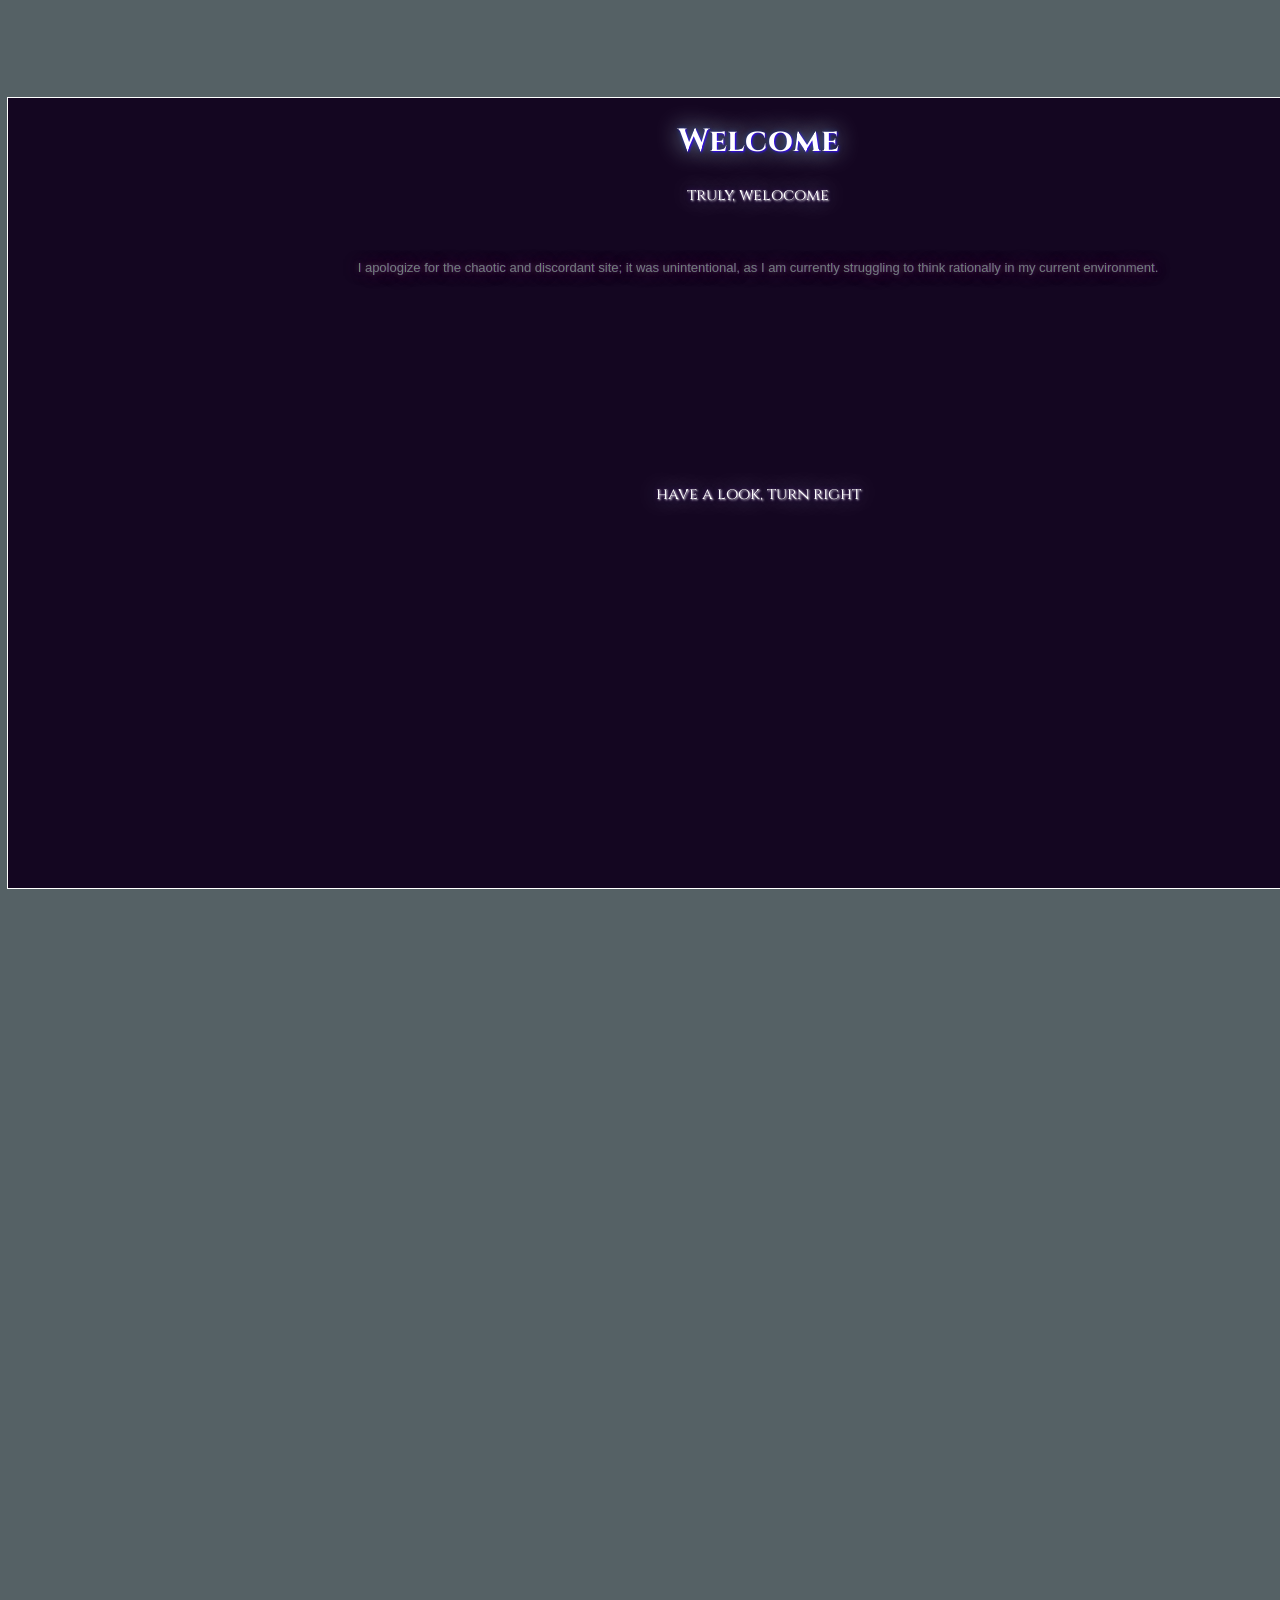
==== index.html @ b6d762c6 "first commit" ====
<!DOCTYPE html>
<html>
  <head>
    <meta charset="UTF-8">
    <meta name="viewport" content="width=device-width, initial-scale=1.0">
    <title>Ludwig IrisNebula side 2/4/2026 14:01-- My Digital Home</title>
      <link rel="stylesheet" href="Css/Intro/Main-page.css">
      <link rel="stylesheet" href="Css/MyLink/My88x31.css">
      <link rel="stylesheet" href="Css/MyLink/LinkBox.css">
      <link rel="stylesheet" href="Css/Intro/Main-TODO-page.css">
      <link rel="stylesheet" href="Css/Intro/side-diary-or-something.css">
      <link rel="stylesheet" href="Css/Intro/ephemera-glass.css">
      <link rel="stylesheet" href="Css/Intro/I-want-to-move-your-heart.css">
      <link rel="stylesheet" href="Css/Intro/showing-page.css">
      <link rel="stylesheet" href="Css/Intro/Page-I.css">
      <link rel="stylesheet" href="Css/Intro/Page-II.css">
      <link rel="stylesheet" href="Css/fonts.css">
      <link rel="stylesheet" href="Css/glitch.css">
      <link rel="icon" href="Picture/ClassicalPainting/Portrait of a boy, 1483, Piero della Francesca.jpg" type="image/jpg">
  </head>
<body>



<!-- Base -->
<div id="base">

<!-- Greetings -->
<div id="showing-page">
  <h1 id="showing-greetings-h1">
    Welcome
  </h1>
  <p id="showing-greetings-p">
    truly, welocome
  </p>
  <p id="showing-greetings-p-II">
    have a look, turn right
  </p>
  <p id="showing-greetings-p-Additional-content">
    I apologize for the chaotic and discordant site; it was unintentional, as I am currently struggling to think rationally in my current environment.
  </p>
</div>
<!-- introduce -->
<!-- <div id="introduce-me">
  <div id="butterfly-me">
    <div id="text-inside-introduce-me">
    It's nice to see you visiting my site. <br>
    I'm Ludwig IrisNebula
    </div>
  </div>
</div> -->

<div id="diary-or-something"></div>

<div id="main-page">

<!-- Part TODO page -->
<div id="Page-TODO-main-box">
  <div id="attribution-for-blue-submarine-no-6">blue submarine no. 6, 1998</div>
  <div id="Blue-submarine-no-6"></div>
  <div id="attribution-for-MyDesktop-2025-1">My Desktop, 2025-01-01 16:04:07<br>
  These photos remind me of the time when I still had reason and hope</div>
  <div id="MyDesktop-2025-1"></div>
  
  <div id="TODO-box-I">
    <div id="little-title-inside-TODO-box-I">
    Minecraft Modding
    </div>
    <div id="micro-title-inside-TODO-box-I">
    "Ludwig's Mysterious World" Fabric MC1.21.11
    </div>
    <div id="text-inside-TODO-box-I">
    Drawing texture <br>
    Golden Leaf <br>
    tooltip <br>
    Starry Night Sea <br>
    weird talking crystal <br>
    model acaleph <br>
    TODOs in IntelliJ and Obsidian <br>
    May, version 1,
    Minimum 170 items <br>
    tell Lispro(or just put it in somewhere)

    </div>
  </div>
</div>


<!-- Part I -->
<!-- <div id="greetings">
  Welcome to Ludwig Iris Nebula's website
</div> -->
<!-- <div id="The-wooden-frame-above"></div> -->
<!-- <div id="The-room-photo-above"></div> -->
<!-- <div id="The-Sunset-Sea-photo-above"></div> -->
<!-- <div id="The-book-shelves-above"></div> -->
<div id="page-I-out-left-list">
  <div class="page-I-menu-item">
    <div class="page-I-menu-title">Greeting Time!</div>
    <div class="page-I-menu-content">Greetings!</div>
  </div>
  <div class="page-I-menu-item">
    <div class="page-I-menu-title" style="color: rgba(29, 164, 164, 0.793)">Go Home</div>
    <div class="page-I-menu-content">Under Construction(o_ _)ﾉ</div>
  </div>
  <div class="page-I-menu-item">
    <div class="page-I-menu-title" style="color: rgba(140, 123, 27, 0.793)">Navigation</div>
    <div class="page-I-menu-content">(o_ _)ﾉ</div>
  </div>
  <div class="page-I-menu-item">
    <div class="page-I-menu-title" style="color: rgba(115, 163, 85, 0.793)">Astronomical observation</div>
    <div class="page-I-menu-content">(o_ _)ﾉ</div>
  </div>
  <div class="page-I-menu-item">
    <div class="page-I-menu-title" style="color: rgba(116, 175, 175, 0.793)">My Music</div>
    <div class="page-I-menu-content">(o_ _)ﾉ</div>
  </div>
  <div class="page-I-menu-item">
    <div class="page-I-menu-title" style="color: rgba(85, 154, 163, 0.793)">Projects</div>
    <div class="page-I-menu-content">(o_ _)ﾉ</div>
  </div>
  <div class="page-I-menu-item">
    <div class="page-I-menu-title" style="color: rgba(29, 47, 49, 0.793)">My Game dev</div>
    <div class="page-I-menu-content">(o_ _)ﾉ</div>
  </div>
  <div class="page-I-menu-item">
    <div class="page-I-menu-title" style="color: rgba(107, 170, 178, 0.793)">My Paintings</div>
    <div class="page-I-menu-content">(o_ _)ﾉ</div>
  </div>
  <div class="page-I-menu-item">
    <div class="page-I-menu-title" style="color: rgba(119, 147, 188, 0.793)">My other notes</div>
    <div class="page-I-menu-content">(o_ _)ﾉ</div>
  </div>
  <!-- <div class="page-I-menu-item">
    <div class="page-I-menu-title" style="color: rgba(176, 148, 189, 0.793)">My other side</div>
    <div class="page-I-menu-content">(o_ _)ﾉ</div>
  </div> -->
</div>

<div id="butterfly-side-photo"></div>
<div id="Non-Violence-photo"></div>

<div id="side-box-left">
  <div id="left-box-inside-left-box">
    <!-- <div id="inside-title">Log</div> -->

    <!-- Playlist -->
     <!-- NASA Artemis II Astronaut Wake-Up Songs -->
     <iframe data-testid="embed-iframe" style="border-radius:12px" src="https://open.spotify.com/embed/playlist/0WO94bzZeuUun777vv6UJu?utm_source=generator" width="100%" height="352" frameBorder="0" allowfullscreen="" allow="autoplay; clipboard-write; encrypted-media; fullscreen; picture-in-picture" loading="lazy"></iframe>
  </div>
</div>
<div id="side-box-right-angel"></div>
<div id="side-box-right-II">
  <p id="text-inside-right-box">
    Painting, Astronomy, <br>
    Natural patterns, Science, <br>
    <!-- Lepidoptera, Programming, <br> -->
    Playing and Modding Minecraft, <br>
    Reading, and Taking notes are some of my hobbies. <br>
    <!-- I like Ambient, Film Score and Classical music. <br>
     especially when I want to exit <br>
      I hope you enjoy exploring my website and learning more about me. <br>
      I hope we can all be free. <br>
      I hope that the way I ultimately gain my freedom will not be through suicide. <br>
      I hope I can confront the causes that led to the deaths of my friend and many innocent people, and have the wisdom and courage to truly act. <br>
      I hope I can heal the accumulated wounds and rediscover my past heart, goals, and passions. <br>
      And... I wish my surroundings could become quiet, because I've forgotten what quiet feels like. -->
  </p>
</div>

<div id="container">
  <h1 id="page-I-title">libera</h1>

  <p>⿵</p>

</div>
<span class="page-I-splash">Greetings!
  <br>
</span>
<p id="text-under-right-side-box">being kind!!!</p>
<a href="MainSide/OtherSide/404.html" id="lone-link">enter</a>


<!-- Attribution -->
<div id="Attribution">
  <p id="add">
    Background Photo by <a href="https://unsplash.com/@reddfrancisco?utm_source=unsplash&utm_medium=referral&utm_content=creditCopyText">Redd Francisco</a> on <a href="https://unsplash.com/photos/angelic-statue-atop-a-column-with-classical-architecture-VWSSPA1NSVQ?utm_source=unsplash&utm_medium=referral&utm_content=creditCopyText">Unsplash</a></p>
  <p id="add">
    Box Photo by <a href="https://unsplash.com/@hngstrm?utm_source=unsplash&utm_medium=referral&utm_content=creditCopyText">H&CO</a> on <a href="https://unsplash.com/photos/a-black-and-white-photo-of-a-white-wall-06t5GTd8KBQ?utm_source=unsplash&utm_medium=referral&utm_content=creditCopyText">Unsplash</a></p>
  <p id="add">
    Butterfly Photo by <a href="https://unsplash.com/@aarngiri?utm_source=unsplash&utm_medium=referral&utm_content=creditCopyText">AARN GIRI</a> on <a href="https://unsplash.com/photos/blue-and-black-butterfly-in-close-up-photography-IBhsB71R97k?utm_source=unsplash&utm_medium=referral&utm_content=creditCopyText">Unsplash</a></p>
  <!-- <p id="add">
    Book shelves Photo by <a href="https://unsplash.com/@declansun?utm_source=unsplash&utm_medium=referral&utm_content=creditCopyText">Declan Sun</a> on <a href="https://unsplash.com/photos/a-row-of-bookshelves-filled-with-lots-of-books-aon-6I6Y6uQ?utm_source=unsplash&utm_medium=referral&utm_content=creditCopyText">Unsplash</a>
  </p> -->
    <!-- <p id="add">
    Sunset Sea Photo by <a href="https://unsplash.com/@joshyb_?utm_source=unsplash&utm_medium=referral&utm_content=creditCopyText">Joshua Bayliss</a> on <a href="https://unsplash.com/photos/body-of-water-during-sunset-ArS9wtayscA?utm_source=unsplash&utm_medium=referral&utm_content=creditCopyText">Unsplash</a></p> -->
    <!-- <p id="add">
    Room Photo by <a href="https://unsplash.com/@philcreates?utm_source=unsplash&utm_medium=referral&utm_content=creditCopyText">PhilCreates</a> on <a href="https://unsplash.com/photos/a-room-with-a-wooden-table-and-bookshelf-xPtiN7OmaXg?utm_source=unsplash&utm_medium=referral&utm_content=creditCopyText">Unsplash</a></p> -->
<!-- ` <p id="add">
    Wood Photo by <a href="https://unsplash.com/@ilzevanaga?utm_source=unsplash&utm_medium=referral&utm_content=creditCopyText">Ilze Vanaga</a> on <a href="https://unsplash.com/photos/a-bird-is-perched-on-a-tree-trunk-UoPifGivaLY?utm_source=unsplash&utm_medium=referral&utm_content=creditCopyText">Unsplash</a>  </p> -->
  
  </div>
</div>

<div id="diamond">
  <div id="diamond-content">Ludwig</div>
</div>
<div id="diamond-II">
  <div id="diamond-content">IrisNebula</div>
</div>
<div id="diamond-III">
  <div id="diamond-content">7023</div>
</div>
<div id="diamond-line">
  <!-- <div id="diamond-content">--</div> -->
</div>
<div id="goals-that-changed-the-world"></div>


<div id="box-for-I-want-to-move-your-heart-picture">
  <div id="I-want-to-move-your-heart-picture"></div>
  <div id="attribution-for-I-want-to-move-your-heart">This image, which I created for a puzzle challenge, means a lot to me.</div>
</div>


<!-- Links -->
<!-- <div id="big-diamond-area-for-decorate"></div> -->
<!-- <div id="big-diamond-area-for-decorate-II"></div> -->
<div id="door-inside-diamond-area"></div>
<div id="Steps-under-the-door"></div>
<div id="Steps-under-the-door-II"></div>
<div id="big-diamond-area-for-otherside">
  <div id="diamond-area">
    <div id="diamond-area-title">
      Digital Neighborhoods(Under review)
    </div>
    <div id="diamond-area-inside">
        <!-- <div style="width: fit-content; border: 2px outset; text-align:center">
        <p style="margin: 0; padding: 0.1em; border: 2px inset">This site is a member of The Book Ring.</p>
        <div style="display: flex">
          <a style="flex: 1; margin: 0; padding: 0.1em; border: 2px inset" href="https://webri.ng/webring/thebookring/previous?via=https%3A%2F%2Fredick.neocities.org">Previous Site</a>
          <a style="flex: 1; margin: 0; padding: 0.1em; border: 2px inset" href="https://webri.ng/webring/thebookring/random?via=https%3A%2F%2Fredick.neocities.org">Random Site</a>
          <a style="flex: 1; margin: 0; padding: 0.1em; border: 2px inset" href="https://webri.ng/webring/thebookring/next?via=https%3A%2F%2Fredick.neocities.org">Next Site</a>
        </div>
        </div> -->

      <!-- <iframe style="display: inline; width: 450px;font-size: 5px; height: 3rem; border: none;" src="https://lunar-webring.neocities.org/embed.html" sandbox="allow-top-navigation allow-scripts allow-forms"></iframe> -->
    </div>
  </div>
</div>
<!-- My Buttons -->
<div id="MyLinkBox">
  <!-- <div class="flower">
    <div class="petal p1"></div>
    <div class="petal p2"></div>
    <div class="petal p3"></div>
    <div class="petal p4"></div>
    <div class="petal p5"></div>
    <div class="petal p6"></div>
    <div class="center"></div>
  </div> -->

  <div id="attribution-for-my-link-box">My Links</div>
  <div id="MyLinkBox-II">
    <div id="Box-for-my88x31-button-and-attribution">
      <a href="https://irisnebulaintheclock.neocities.org/" class="My88x31">
        <img src="Picture/MySiteIconOrSomething/LudwigIrisNebulaSide.png" alt="My 88x31 Button">
      </a>
    </div>
  </div>
  
</div>



<!-- Part II -->
<div id="Page-II-main-box">
  <div id="Picture-of-Los-Angeles"></div>
</div>



<!-- Part III -->



<!-- The Pale Blue of Hope -->

<!-- The Prince in the Tower -->


<!-- Ω -->
</div>
<script>
window.onload = function () {
    document.getElementById("main-page").scrollIntoView({
        behavior: "instant",
        block: "start"
    });
};
fetch("MainSide/diary-or-something.html")
  .then(res => res.text())
  .then(data => {
    document.getElementById("diary-or-something").innerHTML = data;
});
</script>

</body>
</html>
---- Css/Intro/Main-page.css ----
#base{
    width: 6000px;
    height: 4000px;
    position: relative;
}

#main-page{
    width: 1401.6px;
    height: 767.2px;
    margin: 0 auto;
    position: relative;

    background-image: url("../../Picture/redd-francisco-VWSSPA1NSVQ-unsplash.jpg");
    background-repeat: no-repeat;
    background-size: cover;
    background-position: center;
}
body{
    background-color: rgb(85, 97, 101);
    overflow-y: auto;
}
---- Css/MyLink/My88x31.css ----
#Box-for-my88x31-button-and-attribution{
    position: absolute;
    top: 0px;
}

.My88x31 {
    /* background-image: url("../../Picture/MySiteIconOrSomething/LudwigIrisNebulaSide.png"); */
    background-repeat: no-repeat;
    image-rendering: pixelated;
    background-size: 100% auto;
    image-rendering: -moz-crisp-edges; 
    image-rendering: crisp-edges;
    width: 88px;
    height: 31px;
}
---- Css/MyLink/LinkBox.css ----
#big-diamond-area-for-otherside {
    width: 500px;
    height: 500px;

    left: 3700px;
    top: 1100px;
    position:absolute;

    background: rgba(255,255,255,0.2);
    /* outline: 1px solid rgb(255, 255, 255); */

    /* transform: rotate(-45deg); */
}
#big-diamond-area-for-decorate {
    width: 550px;
    height: 550px;

    left: 3675px;
    top: 1075px;
    position:absolute;

    background: rgba(2, 44, 76, 0.2);
    /* outline: 1px solid rgb(255, 255, 255); */
/* 
    transform: rotate(-45deg); */
}
#big-diamond-area-for-decorate-II {
    width: 560px;
    height: 560px;

    left: 3670px;
    top: 1070px;
    position:absolute;

    background: rgba(2, 44, 76, 0.2);
    /* outline: 1px solid rgb(255, 255, 255); */

    transform: rotate(-45deg);
}
#diamond-area-title{
    font-size: 12px;
    top:-10px;
    color: rgb(255, 255, 255);
    font-family: 'Cinzel', serif;
    text-align: center;
}
#diamond-area {
    width: 425px;
    height: 50px;

    left: -45px;
    top: -30px;
    position:absolute;

    outline: 1px solid rgb(255, 255, 255);
    /* transform: rotate(45deg); */
}
#diamond-area-II {
    width: 425px;
    height: 50px;

    left: 170px;
    top: 54px;
    position:absolute;

    outline: 1px solid rgb(255, 255, 255);
    /* transform: rotate(45deg); */
}
#diamond-area-inside{
    width: 100%;
    height: 100%;

    top: 3%;
    left: 7%;
    position: relative;

    background: rgba(47, 56, 122, 0.2);

}

#attribution-for-my-link-box{
    font-size: 10px;
    color: rgb(255, 255, 255);
    font-family: 'Cinzel', serif;
    text-align: center;
}
#MyLinkBox {
    width: 89px;
    height: 500px;
    left:3650px;
    top: 1170px;
    position:absolute;

    /* outline: 1px ridge rgb(255, 255, 255); */
}
#MyLinkBox-II {
    width: 88px;
    height: 31px;
    left:0px;
    top: 0px;
    position:relative;

    background: rgba(255,255,255,0.2);
    outline: 1px solid rgb(255, 255, 255);
}

#door-inside-diamond-area {
    width: 160px;
    height: 400px;
    left: 3970px;
    top: 1200px;
    position:absolute;

    outline: 1px solid rgb(255, 255, 255);
    box-shadow: 0 0 5px rgb(255, 255, 255), 0 0 10px rgb(255, 255, 255), 0 0 30px rgb(255, 255, 255);
}
#Steps-under-the-door{
    width: 180px;
    height: 1px;
    right: 1870px;
    top: 1620px;
    position:absolute;

    outline: 1px solid rgb(255, 255, 255);
    box-shadow: 0 0 10px rgb(255, 255, 255), 0 0 20px rgb(255, 255, 255), 0 0 30px rgb(255, 255, 255);
}
#Steps-under-the-door-II{
    width: 200px;
    height: 1px;
    right: 1870px;
    top: 1630px;
    position:absolute;

    outline: 1px solid rgb(255, 255, 255);
    box-shadow: 0 0 10px rgb(255, 255, 255), 0 0 20px rgb(255, 255, 255), 0 0 30px rgb(255, 255, 255);
}
---- Css/Intro/Main-TODO-page.css ----
#Page-TODO-main-box{
    width: 1600px;
    height: 800px;
    top: 200px;
    right:-2180px;
    background-color: transparent;
    position: absolute;
    margin: 50px auto;
    outline: 1px solid rgb(255, 255, 255);
}

#TODO-box-I{
    width: 30%;
    height: 77.7%;
    background-color: transparent;
    position: absolute;
    bottom: 0;
    left: 0;
    outline: gray solid 1px;
}
#little-title-inside-TODO-box-I{
    font-family: 'Playfair Display', cursive;
    color: rgb(225, 223, 255);
    text-align: left;
    font-size: 10px;
    text-shadow: 1px 1px 2px rgb(39, 106, 18), 0 0 25px rgb(22, 97, 100), 0 0 5px rgb(65, 65, 65);
}
#micro-title-inside-TODO-box-I{
    font-family: 'Playfair Display', cursive;
    color: rgb(223, 255, 235);
    text-align: left;
    font-size: 8px;
    text-shadow: 1px 1px 2px rgb(31, 158, 143), 0 0 25px rgb(61, 22, 100), 0 0 5px rgb(65, 65, 65);
}
#text-inside-TODO-box-I{
    font-size: 6px;
    text-align: left;
    color: rgb(255, 255, 255);
    font-family: 'Playfair Display', cursive;
}

#Blue-submarine-no-6{
    background-image: url("../../Picture/OtherBackground/blue\ submarine\ no.\ 6.jpg");
    background-repeat: no-repeat;
    image-rendering: pixelated;
    background-size: 100% auto;
    image-rendering: -moz-crisp-edges; 
    image-rendering: crisp-edges;
    width: 19.2%;
    height: 21.6%;
}
#attribution-for-blue-submarine-no-6{
    font-size: 4px;
    text-align: left;
    color: rgb(150, 226, 226);
    font-family: 'Playfair Display', cursive;
}

#MyDesktop-2025-1{
    background-image: url("../../Picture/MyDesktop/屏幕截图\ 2025-01-01\ 160407.png");
    background-repeat: no-repeat;
    image-rendering: pixelated;
    background-size: 100% auto;
    image-rendering: -moz-crisp-edges; 
    image-rendering: crisp-edges;
    right: 0px;
    top: 0px;
    position: absolute;
    width: 38.4%;
    height: 49.2%;
}
#attribution-for-MyDesktop-2025-1{
    font-size: 4px;
    text-align: right;
    right: 0px;
    top: 383px;
    position: absolute;
    color: rgb(216, 157, 19);
    font-family: 'Playfair Display', cursive;
}
---- Css/Intro/side-diary-or-something.css ----
#side-diary-or-something{
            width: 1400px;
            height: 1340px;
            background-color: transparent;
            position: absolute;
            bottom: 600px;
            right: -405px;
            outline: 1px solid rgb(255, 255, 255);
            text-align: center;
        }

#side-dirary-top-box{
    width: 100%;
    height: 300px;
    background-color: transparent;
    position: absolute;
    top: 0;
    left: 0;
    outline: 1px solid rgb(255, 255, 255);
}

#side-dirary-left-box{
    width: 400px;
    height: 1440px;
    top:300px;
    background-color: transparent;
    position: absolute;
    bottom: 0;
    left: -405px;
    text-align: center;
    outline: 1px solid rgb(255, 255, 255);
}

#micro-text-inside-diary-left-box{
    font-size: 8px;
    text-align: left;
    color: rgb(255, 255, 255);
    font-family: 'Playfair Display', cursive;
}
---- Css/Intro/ephemera-glass.css ----
#diamond {
    width: 50px;
    height: 50px;

    left: 3725px;
    top: -60px;
    position:absolute;

    background: rgba(255,255,255,0.2);
    outline: 1px solid rgb(255, 255, 255);

    transform: rotate(-45deg);
}
#diamond-II {
    width: 50px;
    height: 50px;

    left: 3750px;
    top: -60px;
    position:absolute;

    background: rgba(255,255,255,0.2);
    outline: 1px solid rgb(255, 255, 255);

    transform: rotate(-45deg);
}
#diamond-III {
    width: 50px;
    height: 50px;

    left: 3775px;
    top: -60px;
    position:absolute;

    background: rgba(255,255,255,0.2);
    outline: 1px solid rgb(255, 255, 255);

    transform: rotate(-45deg);
}

#diamond-content {
    /* transform: rotate(-45deg); */
    font-size: 10px;
    color: rgb(255, 255, 255);
    font-family: 'Cinzel', serif;
    text-align: center;
}

#diamond-line {
    width: 3px;
    height: 600px;

    left: 3774px;
    top: -30px;
    position:absolute;

    background: rgba(255,255,255,0.2);
    outline: 1px solid rgb(255, 255, 255);

}


#goals-that-changed-the-world {
    width: 250px;
    height: 90px;

    left: 3780px;
    top: 560px;
    position:absolute;

    background-image: url("../../Picture/UN/17\ Goals\ That\ Will\ Change\ the\ World_UNDP.png");
    background-repeat: no-repeat;
    image-rendering: pixelated;
    background-size: 100% auto;
    image-rendering: -moz-crisp-edges; 
    image-rendering: crisp-edges;
}
---- Css/Intro/I-want-to-move-your-heart.css ----
#box-for-I-want-to-move-your-heart-picture{
    width: 158px;
    height: 117px;
    position: absolute;
    top: 160px;
    left: 3600px;
}
#I-want-to-move-your-heart-picture{
    background-image: url("../../Picture/MyCode/1723551165519.png");
    background-repeat: no-repeat;
    image-rendering: pixelated;
    background-size: 100% auto;
    image-rendering: -moz-crisp-edges; 
    image-rendering: crisp-edges;
    width: 100%;
    height: 100%;
}
#attribution-for-I-want-to-move-your-heart{
    font-size: 4px;
    text-align: left;
    color: rgb(211, 136, 55);
    font-family: 'Playfair Display', cursive;
}
---- Css/Intro/showing-page.css ----
#showing-page{
    left: 0px;
    top: 0px;
    max-width: 1500px;
    max-height: 790px;
    height: 100vh;
    width: 200vh;
    position: absolute;
    z-index: 999;
    outline: 1px solid rgb(255, 255, 255);
    background-color: rgb(20, 6, 33);
}

#showing-greetings-h1{
    font-family:'Cinzel', serif;
    color: rgb(255, 255, 255);
    text-align: center;
    text-shadow: 1px 1px 2px rgb(51, 0, 255), 0 0 25px rgb(201, 237, 255), 0 0 5px rgb(10, 42, 117);
}
#showing-greetings-p{
    font-family:'Cinzel', serif;
    color: rgb(255, 255, 255);
    text-align: center;
    text-shadow: 1px 1px 2px rgb(255, 255, 255), 0 0 25px rgb(201, 237, 255), 0 0 5px rgb(65, 10, 117);
}
#showing-greetings-p-II{
    top: 33%;
    position: relative;
    font-family:'Cinzel', serif;
    color: rgb(255, 255, 255);
    text-align: center;
    text-shadow: 1px 1px 2px rgb(255, 255, 255), 0 0 25px rgb(201, 237, 255), 0 0 5px rgb(65, 10, 117)
}
#showing-greetings-p-Additional-content{
    font-family:'Lucida Sans', 'Lucida Sans Regular', 'Lucida Grande', 'Lucida Sans Unicode', Geneva, Verdana, sans-serif;
    color: rgb(109, 127, 116);
    text-align: center;
    font-size: 13px;
    text-shadow: 0.4px 0.4px 1px rgb(83, 11, 119), 0 0 15px rgb(100, 22, 66), 0 0 5px rgb(65, 65, 65);
}

#introduce-me{
    width: 1500px;
    height: 400px;
    position: absolute;
    top: 350px;
    left: 1700px;
    background-color: transparent;
}
#text-inside-introduce-me{
    font-family:'Lucida Sans', 'Lucida Sans Regular', 'Lucida Grande', 'Lucida Sans Unicode', Geneva, Verdana, sans-serif;
    color: rgb(18, 3, 29);
    text-align: left;
    font-size: 8px;
    text-shadow: 0.4px 0.4px 1px rgb(83, 11, 119), 0 0 15px rgb(100, 22, 66), 0 0 5px rgb(65, 65, 65);
}
#butterfly-me{
    background-image: url("../../Picture/MyPainting/butterfly-26-4.png");
    background-repeat: no-repeat;
    image-rendering: pixelated;
    background-size: 100% auto;
    image-rendering: -moz-crisp-edges; 
    image-rendering: crisp-edges;
    width: 300px;
    height: 150px;
    position: absolute;
    left: 50px;
}
---- Css/Intro/Page-I.css ----
#page-I-title{
    font-family: 'Cinzel', cursive;
    font-size: 1.9em;
    color: #ffffff;
    text-align: center;
    margin-top: 0.6%;
    text-shadow: 11px 1px 2px rgb(218, 218, 218), 0 0 25px rgb(82, 66, 91), 0 0 5px rgb(0, 22, 88);

    position: relative;
    font-weight: bold;
}
.page-I-splash {
  position: absolute;
  right: 12%;
  top: -1%;

  color: rgb(216, 253, 255);
  font-family: 'Cinzel', cursive;
  font-size: 1.4em;
  font-weight: bold;
  text-shadow: 11px 1px 2px rgb(154, 209, 238), 0 0 25px rgb(124, 169, 234), 0 0 5px rgb(83, 126, 255);

  transform: rotate(-20deg);

  animation: splashAnim 2.7s infinite ease-in-out;
}
@keyframes splashAnim {
  0% {
    transform: rotate(20deg) scale(1);
  }
  50% {
    transform: rotate(20deg) scale(1.2);
  }
  100% {
    transform: rotate(20deg) scale(1);
  }
}

#greetings{
    position: absolute;
    left: 0.3%;
    top: 36.4%;

    color: rgba(18, 186, 195, 0.793);
    font-family: 'Cinzel', cursive;
    font-size: 12px;
    font-weight: bold;
}
#greetings:hover{
    color: rgb(216, 253, 255);
}

#page-I-out-left-list{
    position: absolute;
    height: 400px;
    width: 50px;
    left: -3.7%;
    top: 16.4%;

    color: rgba(18, 186, 195, 0.793);
    font-family: 'Cinzel', cursive;
    font-size: 10px;
    font-weight: bold;
    outline: 0px solid rgb(255, 255, 255);
}
.page-I-menu-item {
    position: relative;
    margin-top: 20px;
}
.page-I-menu-title {
    color: rgba(153, 233, 201, 0.793);
    cursor: pointer;
    text-shadow: 11px 1px 2px rgba(10, 89, 83, 0.793), 0 0 25px rgb(8, 40, 84), 0 0 5px rgb(83, 126, 255);
}
.page-I-menu-title:hover {
    color: rgb(216, 253, 255);
    background-color: rgb(97, 82, 134);
}
.page-I-menu-content {
    display: none;

    position: absolute;
    right: 100%;
    top: 0;

    background: rgba(0,0,0,0.7);
    padding: 10px;
    min-width: 150px;

    color: white;
    font-size: 12px;
}
.page-I-menu-item:hover .page-I-menu-content {
    display: block;
}

/* #The-wooden-frame-above{
    position: absolute;
    top: -90px;
    background-image: url("../../Picture/OtherBackground/ilze-vanaga-UoPifGivaLY-unsplash.jpg");
    background-repeat: no-repeat;
    image-rendering: pixelated;
    background-size: 100% auto;
    image-rendering: -moz-crisp-edges; 
    image-rendering: crisp-edges;
    width: 70%;
    height: 10%;
} */
/* #The-room-photo-above{
    position: absolute;
    top: -90px;
    background-image: url("../../Picture/OtherBackground/philcreates-xPtiN7OmaXg-unsplash.jpg");
    background-repeat: no-repeat;
    image-rendering: pixelated;
    background-size: 100% auto;
    image-rendering: -moz-crisp-edges; 
    image-rendering: crisp-edges;
    width:100%;
    height: 10%;
} */
/* #The-Sunset-Sea-photo-above{
    position: absolute;
    top: -90px;
    background-image: url("../../Picture/OtherBackground/joshua-bayliss-ArS9wtayscA-unsplash.jpg");
    background-repeat: no-repeat;
    image-rendering: pixelated;
    background-size: 100% auto;
    image-rendering: -moz-crisp-edges; 
    image-rendering: crisp-edges;
    width:100%;
    height: 10%;
} */
/* #The-book-shelves-above{
    position: absolute;
    top: -90px;
    background-image: url("../../Picture/OtherBackground/declan-sun-aon-6I6Y6uQ-unsplash.jpg");
    background-repeat: no-repeat;
    image-rendering: pixelated;
    background-size: 100% auto;
    image-rendering: -moz-crisp-edges; 
    image-rendering: crisp-edges;
    width:100%;
    height: 10%;
} */

p{
    font-family:'Lucida Sans', 'Lucida Sans Regular', 'Lucida Grande', 'Lucida Sans Unicode', Geneva, Verdana, sans-serif;
    color: rgb(109, 127, 116);
    text-align: center;
    text-shadow: 1px 1px 2px rgb(83, 11, 119), 0 0 25px rgb(100, 22, 66), 0 0 5px rgb(65, 65, 65);
}


a:link { 
    color: rgb(113, 125, 113);
    text-decoration: none;
}
a:hover {
    color: rgb(104, 128, 143);
    text-decoration: none;
}

#Attribution{
    bottom: 0%;
}
#add{
    font-size: 0.8em;
    color: #d8e6cc;
    text-align: bottom;
    text-shadow: 1px 1px 2px rgb(83, 11, 119), 0 0 25px rgb(100, 22, 66), 0 0 5px rgb(65, 65, 65);
}

#inside-title{
    color: rgb(255, 255, 255);
    font-family: 'Cinzel', cursive;
}

#side-box-left{
    width: 30%;
    height: 59%;
    background-color: transparent;
    position: absolute;
    bottom: 0;
    left: 0;
    text-align: center;
    /* outline: 4px auto; */
    color: gray;
}
/* #left-box-inside-left-box{
    width: 50%;
    height: 100%;
    background-color: transparent;
    position: absolute;
    bottom: 0;
    left: 0;
    text-align: center;
} */
#side-box-right-angel{
    width: 15.5%;
    height: 59.2%;
    background-color: transparent;
    position: absolute;
    bottom: 0;
    right: 22.3%;
    text-align: center;
    outline: 4px auto;
}
#side-box-right-II{
    width: 17.5%;
    height: 57%;
    position: absolute;
    bottom: 0;
    right: 1.3%;
}
#text-inside-right-box{
    font-size: 8px;
    text-align: center;
    color: rgb(255, 255, 255);
    font-family: 'Playfair Display', cursive;
}
#butterfly-side-photo{
    background-image: url("../../Picture/Butterfly/aarn-giri-IBhsB71R97k-unsplash\ -.jpg");
    background-repeat: no-repeat;
    image-rendering: pixelated;
    background-size: 100% auto;
    image-rendering: -moz-crisp-edges; 
    image-rendering: crisp-edges;
    width:12%;
    height: 24%;
    background-color: transparent;
    position: absolute;
    bottom: 72%;
    left: 2%;
    text-align: center;
    overflow:auto;
    overflow-x:none;
}
#Non-Violence-photo{
    background-image: url("../../Picture/71@X4Y`_6H5K4TOY]49JXEA_tmb.png");
    background-repeat: no-repeat;
    image-rendering: pixelated;
    background-size: 100% auto;
    image-rendering: -moz-crisp-edges; 
    image-rendering: crisp-edges;
    width: 12%;
    height: 24%;
    background-color: transparent;
    position: absolute;
    bottom: 69%;
    right: 2%;
    text-align: center;
    overflow:auto;
    overflow-x:none;
}

#container{
    position: relative;

    overflow: hidden;
    overflow-x:none;
    overflow: hidden;
    width: 70%;
    height: 10%;
    max-width: 1000px;
    min-height: 80px;

    background: #dddddd;
    background-image: url("../../Picture/h-co-06t5GTd8KBQ-unsplash.jpg");

    border: 2px #ffffff;
    outline: 4px ridge #dbdbdb;
    border-style: dotted;
    border-radius: 0px;

    margin: 0 auto;
    margin-top: 7%;
    margin-bottom: 5%;

    box-shadow: rgba(60, 11, 144, 0.2) 1px 7px 3px 0px;
}
#container:hover{
    box-shadow: rgba(55, 110, 166, 0.4) 0px 7px 3px 0px;
}
#text-under-right-side-box{
    width: 70%;
    font-family: 'Bebas Neue', cursive;
    font-size: clamp(12px, 1vw, 18px);
    color: #ffffff;
    text-align: right;
    bottom: 9%;
    left: 15%;
    text-shadow: 11px 1px 2px rgb(218, 218, 218), 0 0 25px rgb(82, 66, 91), 0 0 5px rgb(0, 22, 88);

    position: relative;

    font-weight: bold;
}

#lone-link{
    color: rgb(255, 255, 255);
    display: block;
    text-align: center;
    margin-top:10px;
    text-shadow: #06808b 1px 1px 2px, rgb(15, 98, 157) 0 0 25px, rgb(255, 155, 210) 0 0 5px;
}
#lone-link:hover{
    color: rgb(255, 255, 255);
    text-shadow: #dddddd 1px 1px 2px, rgb(255, 255, 255) 0 0 25px, rgb(255, 255, 255) 0 0 5px;
}
---- Css/Intro/Page-II.css ----
#Page-II-main-box{
    width: 1600px;
    height: 800px;
    top: 1200px;
    left:-680px;
    background-color: transparent;
    position: relative;
    margin: 50px auto;
    outline: 1px solid rgb(255, 255, 255);
}

#Picture-of-Los-Angeles{
    background-image: url("../../Picture/OldTime/\'Play\ of\ Sunlight\,\ Los\ Angeles\'.\ Photographed\ by\ Louis\ Fleckenstein\,\ 1912..jpg");
    background-repeat: no-repeat;
    image-rendering: pixelated;
    background-size: 100% auto;
    image-rendering: -moz-crisp-edges; 
    image-rendering: crisp-edges;
    width: 30%;
    height: 78%;
}
---- Css/fonts.css ----
@import url('https://fonts.googleapis.com/css2?family=Bitcount+Grid+Double+Ink:wght@100..900&display=swap');
@import url('https://fonts.googleapis.com/css2?family=Playfair+Display:ital,wght@0,400..900;1,400..900&display=swap');
@import url('https://fonts.googleapis.com/css2?family=Bebas+Neue&display=swap');
@import url('https://fonts.googleapis.com/css2?family=Cinzel:wght@400..900&display=swap');
---- Css/glitch.css ----
.flash-white {
    background: white !important;
    color: black !important;
}

.flash-bright {
    filter: brightness(2) contrast(1.5);
}

#screen {
    width: 400px;
    height: 250px;
    background: #111;
    color: rgb(255, 204, 0);
    text-shadow: rgb(255, 204, 0) 0 0 5px, rgb(255, 204, 0) 0 0 10px;
    font-family: monospace;
    padding: 20px;
    box-sizing: border-box;
    position: relative;
    overflow: hidden;
    width: 50%;
    margin: 0 auto;
}
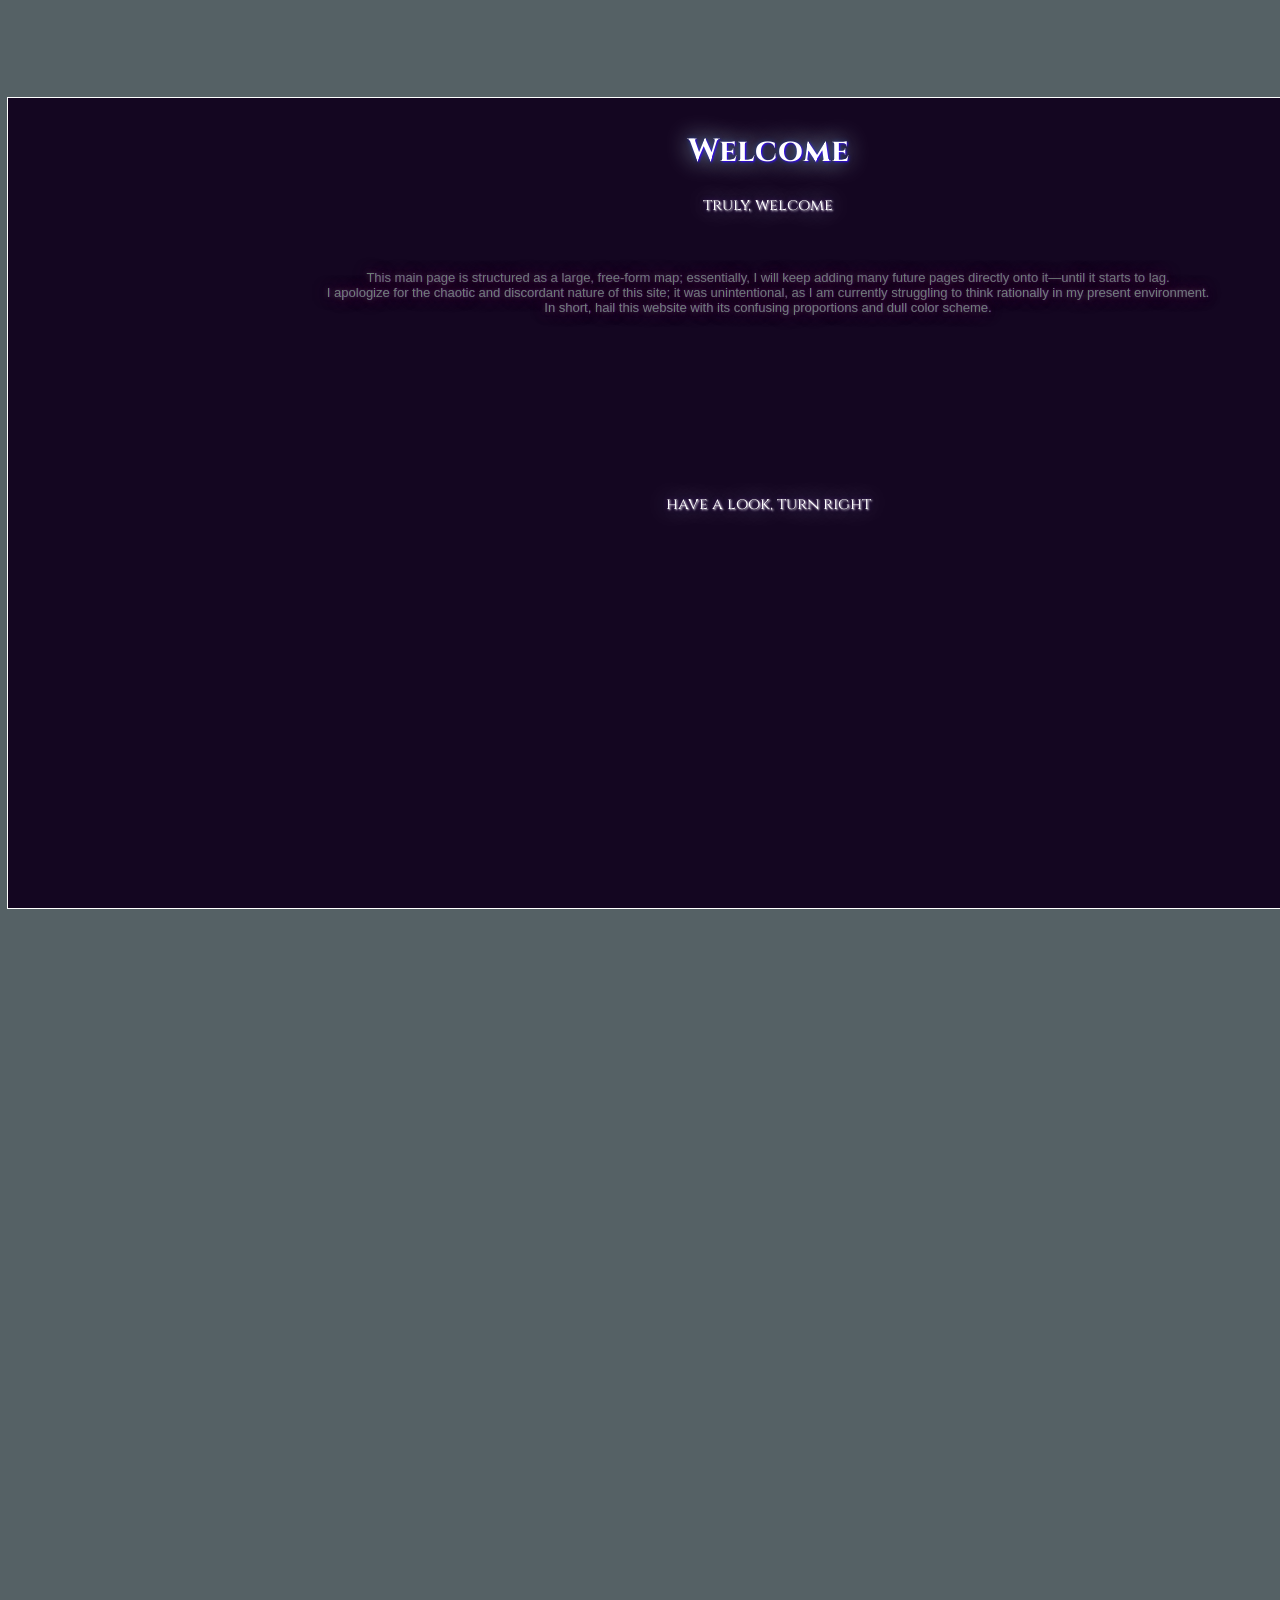
==== commit 9b433a13: "none" ====
--- a/index.html
+++ b/index.html
@@ -31,13 +31,17 @@
     Welcome
   </h1>
   <p id="showing-greetings-p">
-    truly, welocome
+    truly, welcome
   </p>
   <p id="showing-greetings-p-II">
     have a look, turn right
   </p>
   <p id="showing-greetings-p-Additional-content">
-    I apologize for the chaotic and discordant site; it was unintentional, as I am currently struggling to think rationally in my current environment.
+    This main page is structured as a large, free-form map; essentially, I will keep adding many future pages directly onto it—until it starts to lag.
+  <br>
+    I apologize for the chaotic and discordant nature of this site; it was unintentional, as I am currently struggling to think rationally in my present environment.
+  <br>
+    In short, hail this website with its confusing proportions and dull color scheme.
   </p>
 </div>
 <!-- introduce -->
@@ -214,6 +218,10 @@
 <div id="diamond-line">
   <!-- <div id="diamond-content">--</div> -->
 </div>
+<div id="diamond-box">
+  <p id="diamond-box-content">Six Impossible Things Before Breakfast</p>
+</div>
+<!--  Six Impossible Things Before Breakfast -->
 <div id="goals-that-changed-the-world"></div>
 
 
--- a/Css/Intro/ephemera-glass.css
+++ b/Css/Intro/ephemera-glass.css
@@ -59,6 +59,27 @@
 
 }
 
+#diamond-box {
+    width: 450px;
+    height: 500px;
+    
+
+    left: 3785px;
+    top: 30px;
+    position:absolute;
+
+    /* background: rgba(255,255,255,0.2); */
+    /* outline: 1px solid rgb(255, 255, 255); */
+
+}
+#diamond-box-content {
+    font-size: 10px;
+    color: rgb(255, 255, 255);
+    text-shadow: 1px 1px 2px rgb(39, 106, 18), 0 0 25px rgb(22, 97, 100), 0 0 5px rgb(65, 65, 65);
+    font-family: 'Cinzel', serif;
+    text-align: left;
+}
+
 
 #goals-that-changed-the-world {
     width: 250px;
--- a/Css/Intro/showing-page.css
+++ b/Css/Intro/showing-page.css
@@ -9,6 +9,7 @@
     z-index: 999;
     outline: 1px solid rgb(255, 255, 255);
     background-color: rgb(20, 6, 33);
+    padding: 10px;
 }
 
 #showing-greetings-h1{
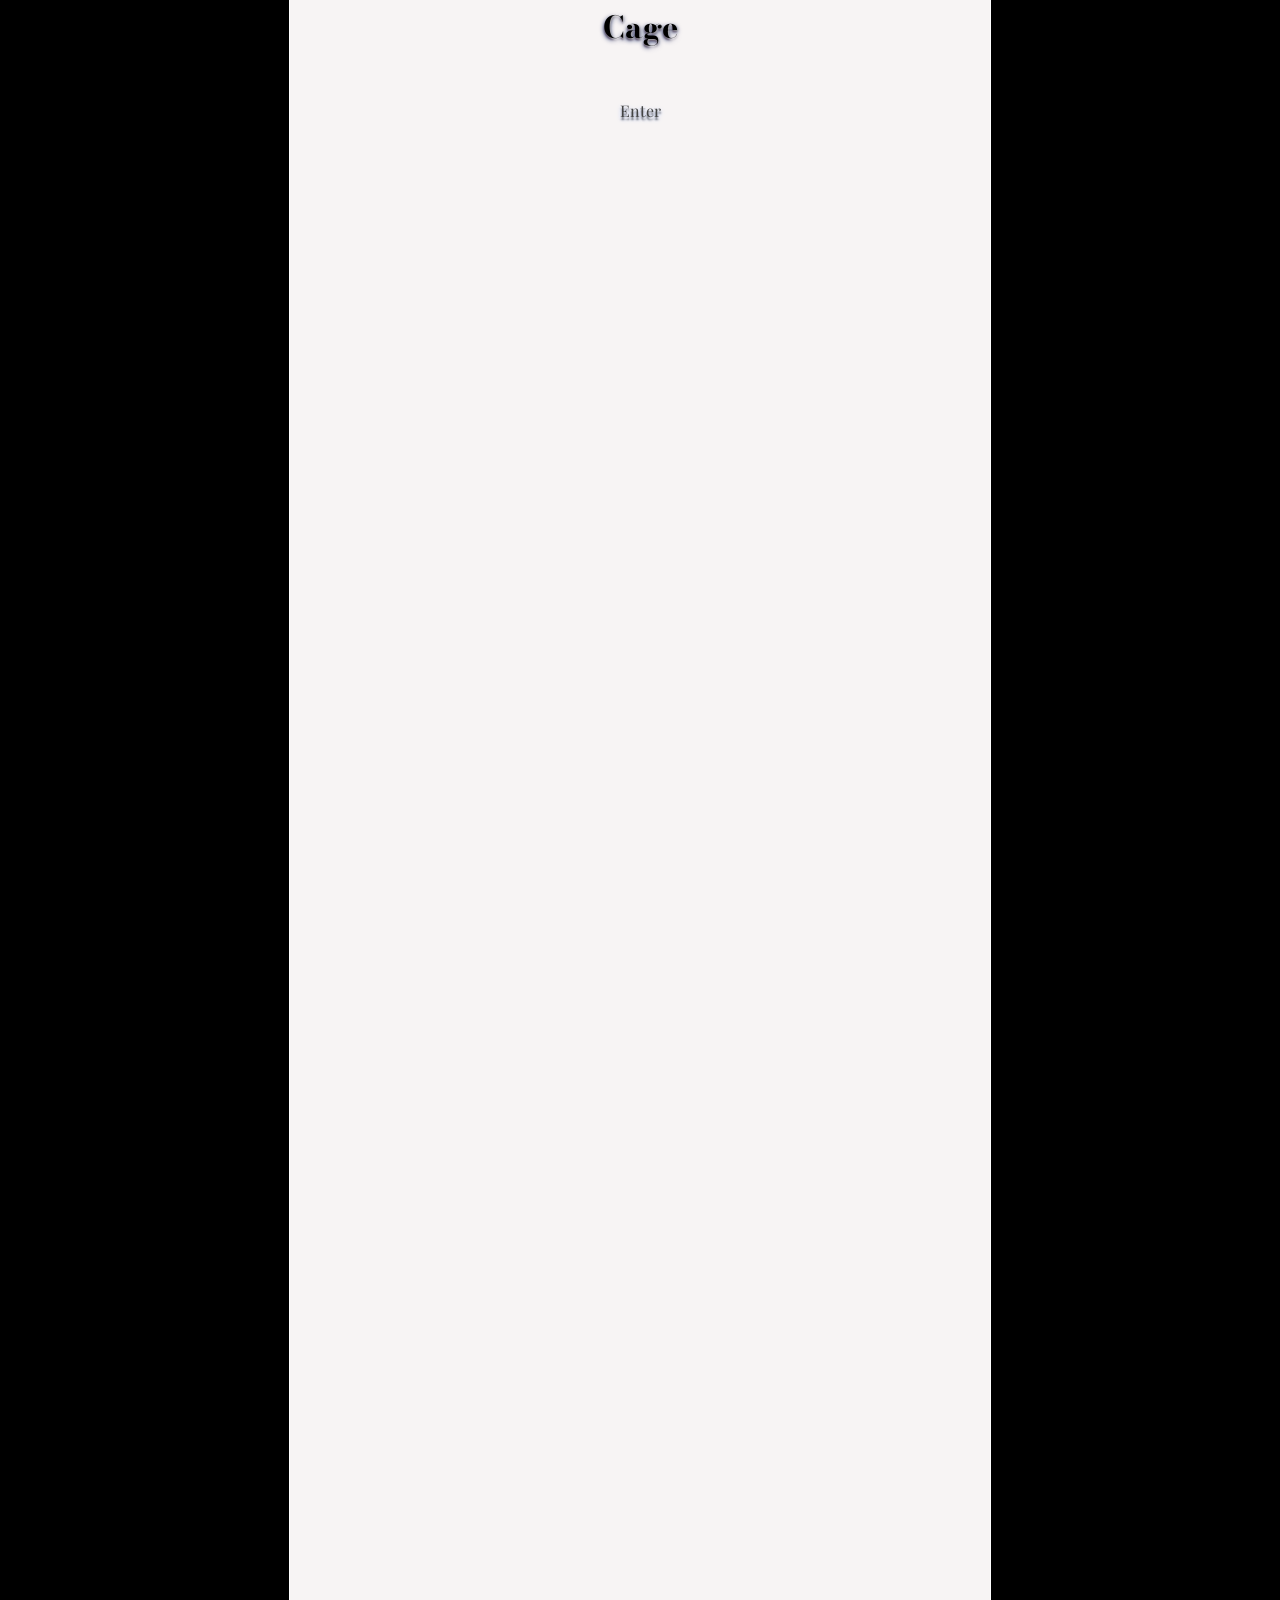
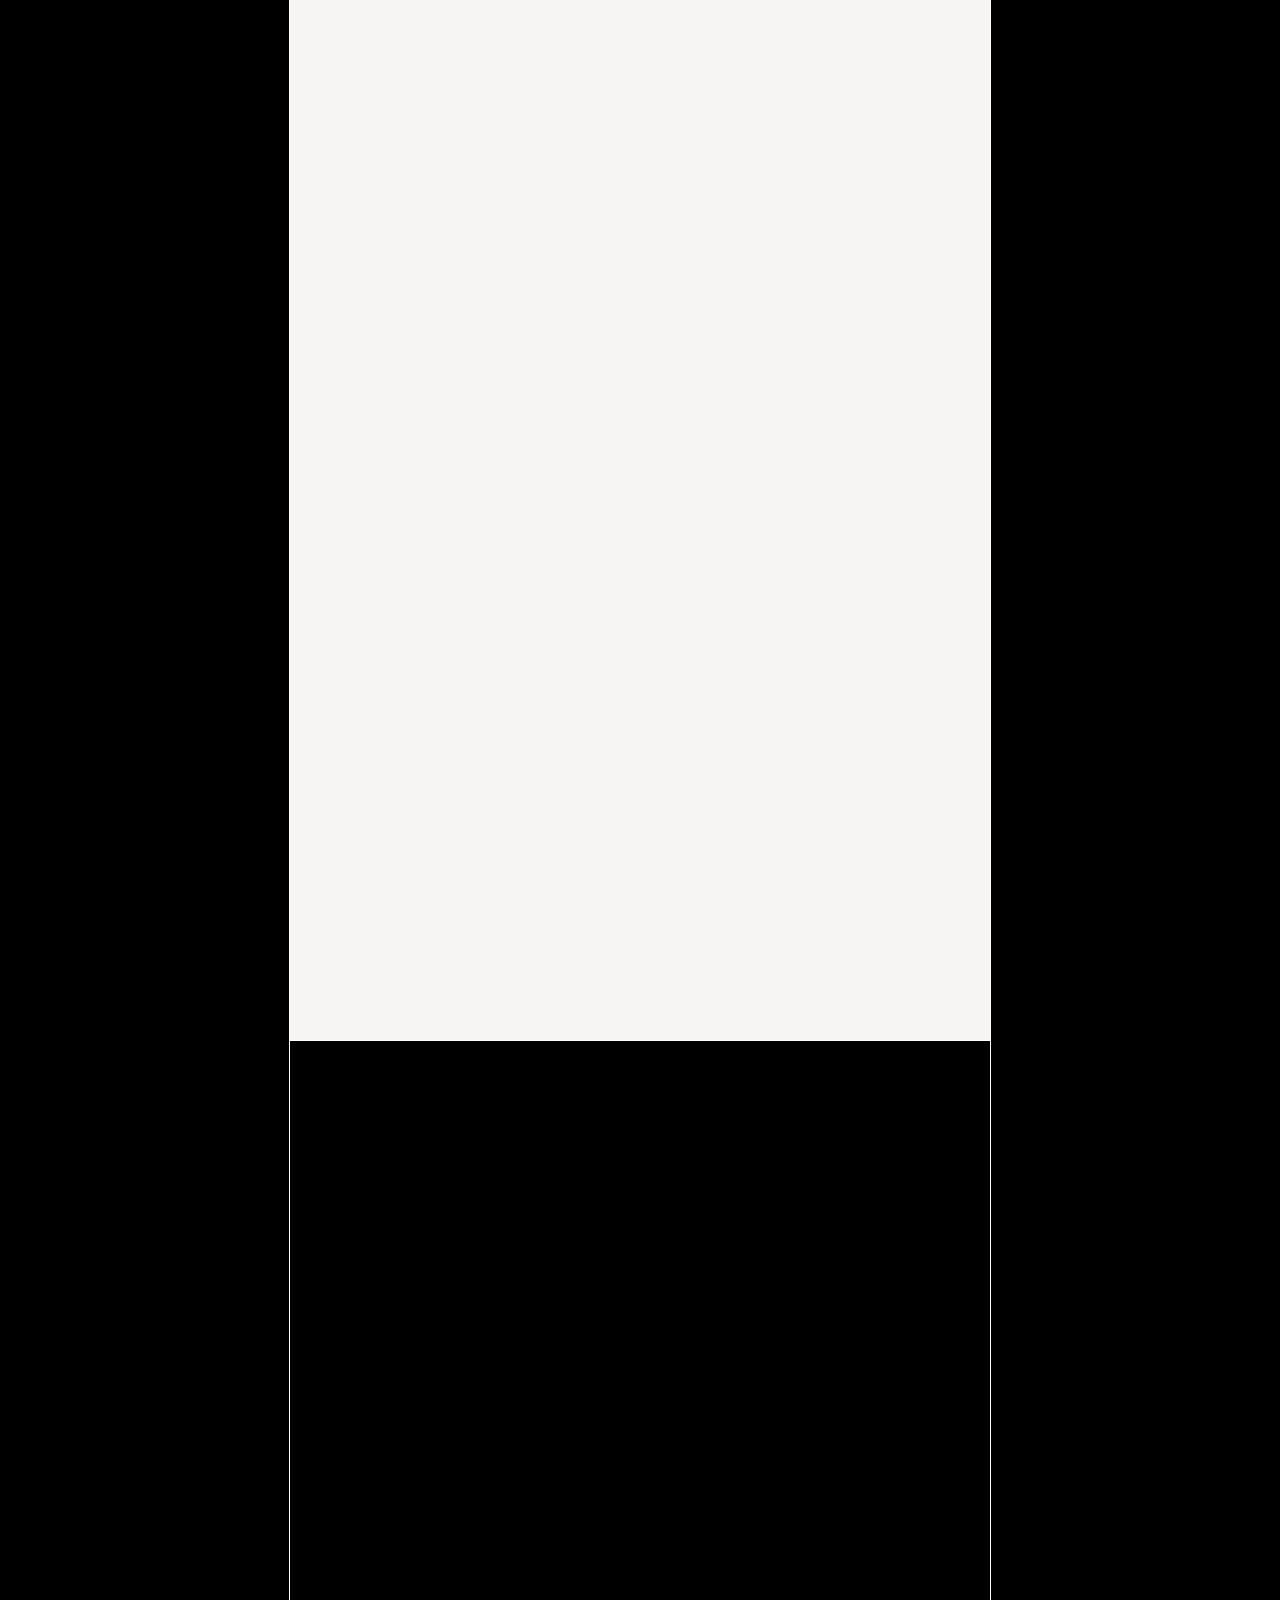
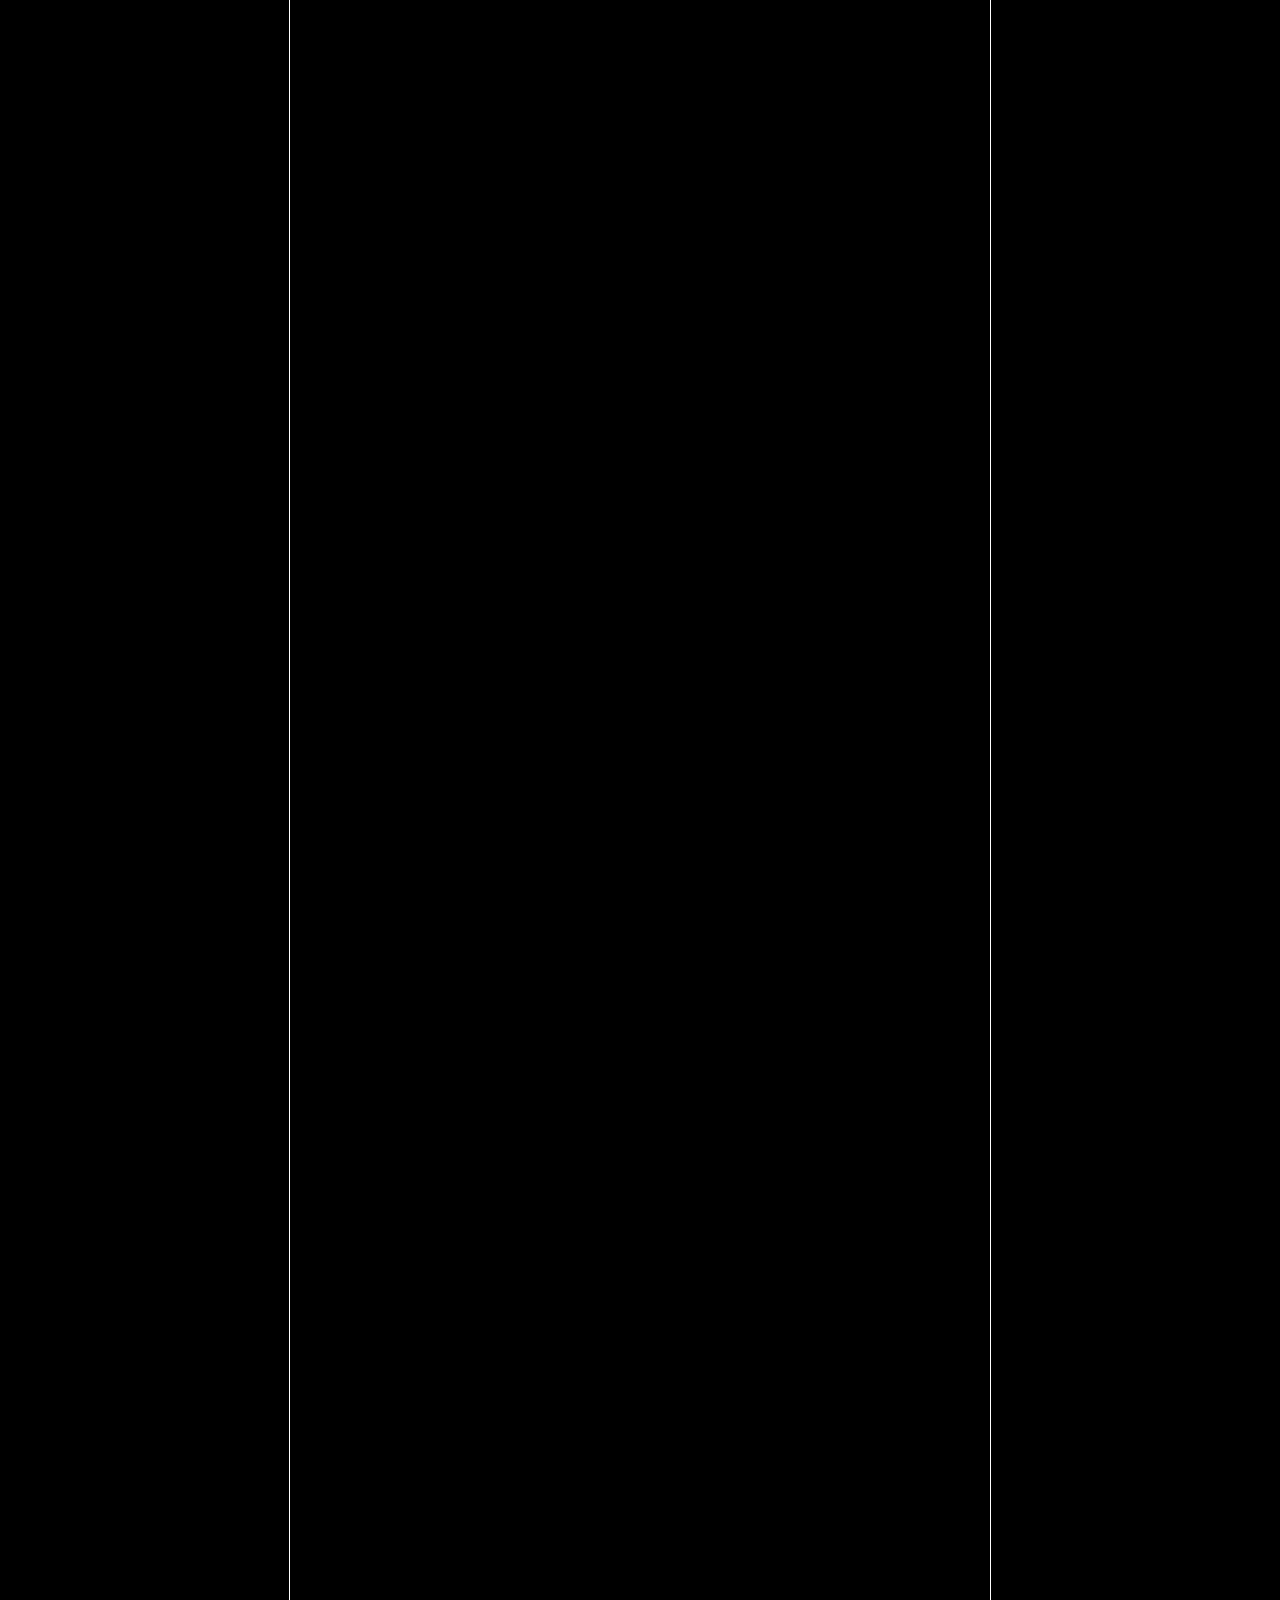
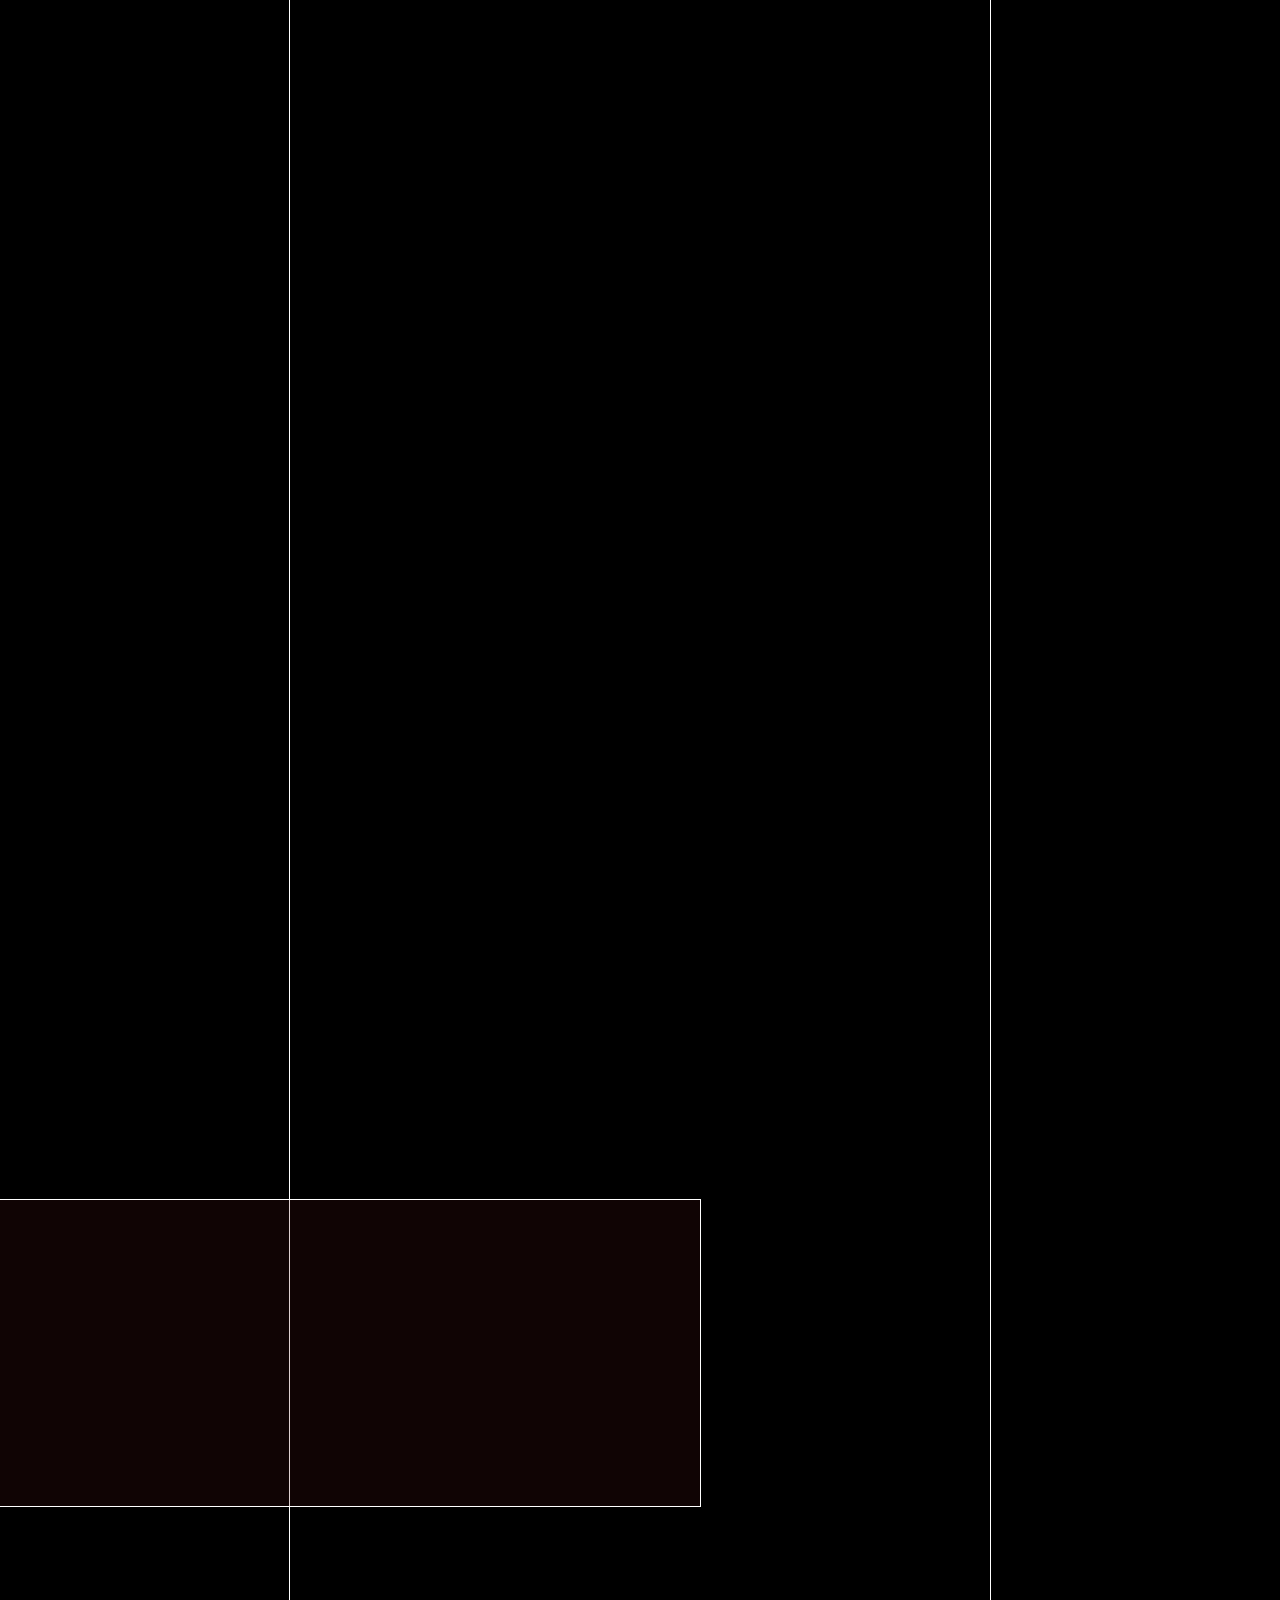
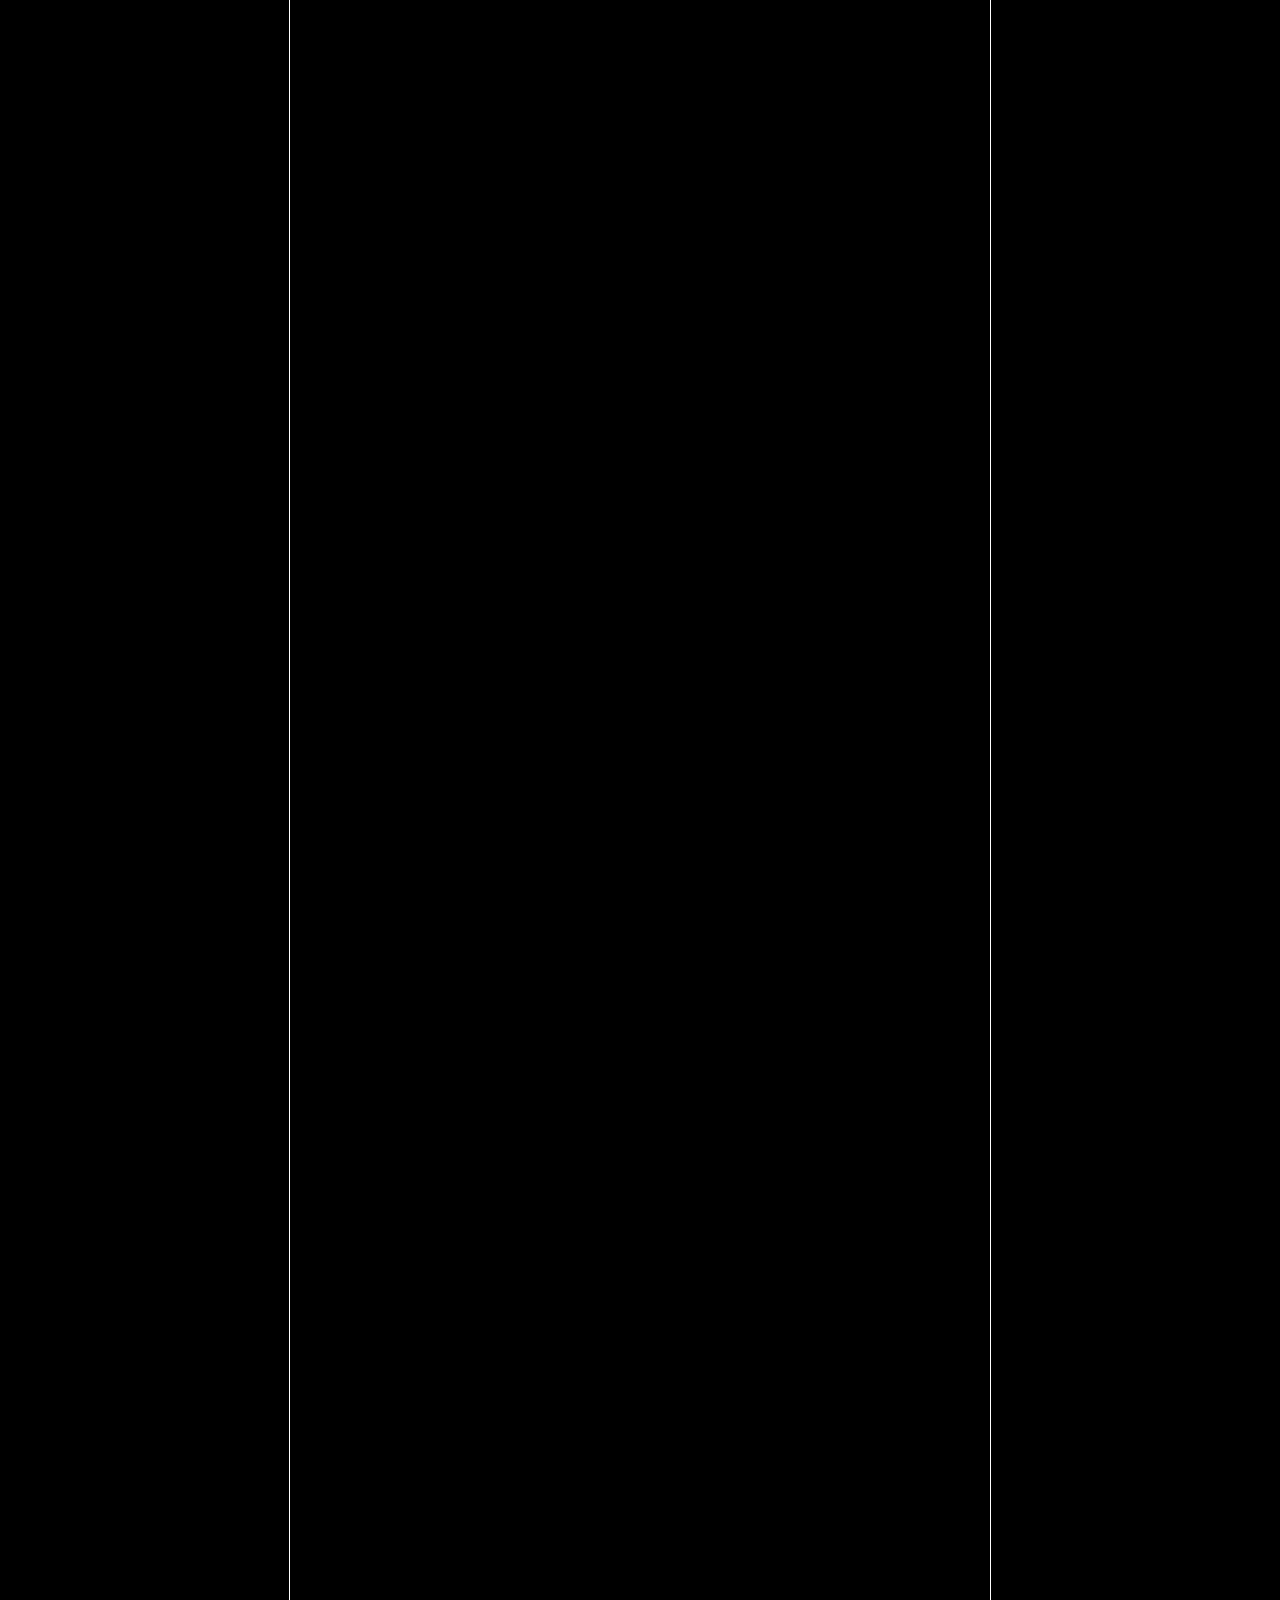
==== commit ba53c750: "none" ====
--- a/index.html
+++ b/index.html
@@ -3,315 +3,32 @@
   <head>
     <meta charset="UTF-8">
     <meta name="viewport" content="width=device-width, initial-scale=1.0">
-    <title>Ludwig IrisNebula side 2/4/2026 14:01-- My Digital Home</title>
-      <link rel="stylesheet" href="Css/Intro/Main-page.css">
-      <link rel="stylesheet" href="Css/MyLink/My88x31.css">
-      <link rel="stylesheet" href="Css/MyLink/LinkBox.css">
-      <link rel="stylesheet" href="Css/Intro/Main-TODO-page.css">
-      <link rel="stylesheet" href="Css/Intro/side-diary-or-something.css">
-      <link rel="stylesheet" href="Css/Intro/ephemera-glass.css">
-      <link rel="stylesheet" href="Css/Intro/I-want-to-move-your-heart.css">
-      <link rel="stylesheet" href="Css/Intro/showing-page.css">
-      <link rel="stylesheet" href="Css/Intro/Page-I.css">
-      <link rel="stylesheet" href="Css/Intro/Page-II.css">
-      <link rel="stylesheet" href="Css/fonts.css">
-      <link rel="stylesheet" href="Css/glitch.css">
-      <link rel="icon" href="Picture/ClassicalPainting/Portrait of a boy, 1483, Piero della Francesca.jpg" type="image/jpg">
-  </head>
+    <link rel="icon" href="Picture/ClassicalPainting/Portrait of a boy, 1483, Piero della Francesca.jpg" type="image/jpg">
+    <title>Ludwig Iris' Cage</title>
+    <link rel="stylesheet" href="Css/cage/Base.css">
+    <link rel="stylesheet" href="Css/cage/Box.css">
+    <link rel="stylesheet" href="Css/cage/Text.css">
+    <link rel="stylesheet" href="Css/fonts.css">
+
+</head>
 <body>
+<div id="cage">
 
 
+<div id="higher-place">
+  <div id="title-I">Cage</div>
+  <div id="Box-I-higherPlace">
+    <a href="cage.html" id="link-I">Enter</div>
+  </div>
+</div>
+<div id="center-place">
 
-<!-- Base -->
-<div id="base">
+</div>
+<div id="valley-bottom">
 
-<!-- Greetings -->
-<div id="showing-page">
-  <h1 id="showing-greetings-h1">
-    Welcome
-  </h1>
-  <p id="showing-greetings-p">
-    truly, welcome
-  </p>
-  <p id="showing-greetings-p-II">
-    have a look, turn right
-  </p>
-  <p id="showing-greetings-p-Additional-content">
-    This main page is structured as a large, free-form map; essentially, I will keep adding many future pages directly onto it—until it starts to lag.
-  <br>
-    I apologize for the chaotic and discordant nature of this site; it was unintentional, as I am currently struggling to think rationally in my present environment.
-  <br>
-    In short, hail this website with its confusing proportions and dull color scheme.
-  </p>
-</div>
-<!-- introduce -->
-<!-- <div id="introduce-me">
-  <div id="butterfly-me">
-    <div id="text-inside-introduce-me">
-    It's nice to see you visiting my site. <br>
-    I'm Ludwig IrisNebula
-    </div>
-  </div>
-</div> -->
-
-<div id="diary-or-something"></div>
-
-<div id="main-page">
-
-<!-- Part TODO page -->
-<div id="Page-TODO-main-box">
-  <div id="attribution-for-blue-submarine-no-6">blue submarine no. 6, 1998</div>
-  <div id="Blue-submarine-no-6"></div>
-  <div id="attribution-for-MyDesktop-2025-1">My Desktop, 2025-01-01 16:04:07<br>
-  These photos remind me of the time when I still had reason and hope</div>
-  <div id="MyDesktop-2025-1"></div>
-  
-  <div id="TODO-box-I">
-    <div id="little-title-inside-TODO-box-I">
-    Minecraft Modding
-    </div>
-    <div id="micro-title-inside-TODO-box-I">
-    "Ludwig's Mysterious World" Fabric MC1.21.11
-    </div>
-    <div id="text-inside-TODO-box-I">
-    Drawing texture <br>
-    Golden Leaf <br>
-    tooltip <br>
-    Starry Night Sea <br>
-    weird talking crystal <br>
-    model acaleph <br>
-    TODOs in IntelliJ and Obsidian <br>
-    May, version 1,
-    Minimum 170 items <br>
-    tell Lispro(or just put it in somewhere)
-
-    </div>
-  </div>
 </div>
 
 
-<!-- Part I -->
-<!-- <div id="greetings">
-  Welcome to Ludwig Iris Nebula's website
-</div> -->
-<!-- <div id="The-wooden-frame-above"></div> -->
-<!-- <div id="The-room-photo-above"></div> -->
-<!-- <div id="The-Sunset-Sea-photo-above"></div> -->
-<!-- <div id="The-book-shelves-above"></div> -->
-<div id="page-I-out-left-list">
-  <div class="page-I-menu-item">
-    <div class="page-I-menu-title">Greeting Time!</div>
-    <div class="page-I-menu-content">Greetings!</div>
-  </div>
-  <div class="page-I-menu-item">
-    <div class="page-I-menu-title" style="color: rgba(29, 164, 164, 0.793)">Go Home</div>
-    <div class="page-I-menu-content">Under Construction(o_ _)ﾉ</div>
-  </div>
-  <div class="page-I-menu-item">
-    <div class="page-I-menu-title" style="color: rgba(140, 123, 27, 0.793)">Navigation</div>
-    <div class="page-I-menu-content">(o_ _)ﾉ</div>
-  </div>
-  <div class="page-I-menu-item">
-    <div class="page-I-menu-title" style="color: rgba(115, 163, 85, 0.793)">Astronomical observation</div>
-    <div class="page-I-menu-content">(o_ _)ﾉ</div>
-  </div>
-  <div class="page-I-menu-item">
-    <div class="page-I-menu-title" style="color: rgba(116, 175, 175, 0.793)">My Music</div>
-    <div class="page-I-menu-content">(o_ _)ﾉ</div>
-  </div>
-  <div class="page-I-menu-item">
-    <div class="page-I-menu-title" style="color: rgba(85, 154, 163, 0.793)">Projects</div>
-    <div class="page-I-menu-content">(o_ _)ﾉ</div>
-  </div>
-  <div class="page-I-menu-item">
-    <div class="page-I-menu-title" style="color: rgba(29, 47, 49, 0.793)">My Game dev</div>
-    <div class="page-I-menu-content">(o_ _)ﾉ</div>
-  </div>
-  <div class="page-I-menu-item">
-    <div class="page-I-menu-title" style="color: rgba(107, 170, 178, 0.793)">My Paintings</div>
-    <div class="page-I-menu-content">(o_ _)ﾉ</div>
-  </div>
-  <div class="page-I-menu-item">
-    <div class="page-I-menu-title" style="color: rgba(119, 147, 188, 0.793)">My other notes</div>
-    <div class="page-I-menu-content">(o_ _)ﾉ</div>
-  </div>
-  <!-- <div class="page-I-menu-item">
-    <div class="page-I-menu-title" style="color: rgba(176, 148, 189, 0.793)">My other side</div>
-    <div class="page-I-menu-content">(o_ _)ﾉ</div>
-  </div> -->
 </div>
-
-<div id="butterfly-side-photo"></div>
-<div id="Non-Violence-photo"></div>
-
-<div id="side-box-left">
-  <div id="left-box-inside-left-box">
-    <!-- <div id="inside-title">Log</div> -->
-
-    <!-- Playlist -->
-     <!-- NASA Artemis II Astronaut Wake-Up Songs -->
-     <iframe data-testid="embed-iframe" style="border-radius:12px" src="https://open.spotify.com/embed/playlist/0WO94bzZeuUun777vv6UJu?utm_source=generator" width="100%" height="352" frameBorder="0" allowfullscreen="" allow="autoplay; clipboard-write; encrypted-media; fullscreen; picture-in-picture" loading="lazy"></iframe>
-  </div>
-</div>
-<div id="side-box-right-angel"></div>
-<div id="side-box-right-II">
-  <p id="text-inside-right-box">
-    Painting, Astronomy, <br>
-    Natural patterns, Science, <br>
-    <!-- Lepidoptera, Programming, <br> -->
-    Playing and Modding Minecraft, <br>
-    Reading, and Taking notes are some of my hobbies. <br>
-    <!-- I like Ambient, Film Score and Classical music. <br>
-     especially when I want to exit <br>
-      I hope you enjoy exploring my website and learning more about me. <br>
-      I hope we can all be free. <br>
-      I hope that the way I ultimately gain my freedom will not be through suicide. <br>
-      I hope I can confront the causes that led to the deaths of my friend and many innocent people, and have the wisdom and courage to truly act. <br>
-      I hope I can heal the accumulated wounds and rediscover my past heart, goals, and passions. <br>
-      And... I wish my surroundings could become quiet, because I've forgotten what quiet feels like. -->
-  </p>
-</div>
-
-<div id="container">
-  <h1 id="page-I-title">libera</h1>
-
-  <p>⿵</p>
-
-</div>
-<span class="page-I-splash">Greetings!
-  <br>
-</span>
-<p id="text-under-right-side-box">being kind!!!</p>
-<a href="MainSide/OtherSide/404.html" id="lone-link">enter</a>
-
-
-<!-- Attribution -->
-<div id="Attribution">
-  <p id="add">
-    Background Photo by <a href="https://unsplash.com/@reddfrancisco?utm_source=unsplash&utm_medium=referral&utm_content=creditCopyText">Redd Francisco</a> on <a href="https://unsplash.com/photos/angelic-statue-atop-a-column-with-classical-architecture-VWSSPA1NSVQ?utm_source=unsplash&utm_medium=referral&utm_content=creditCopyText">Unsplash</a></p>
-  <p id="add">
-    Box Photo by <a href="https://unsplash.com/@hngstrm?utm_source=unsplash&utm_medium=referral&utm_content=creditCopyText">H&CO</a> on <a href="https://unsplash.com/photos/a-black-and-white-photo-of-a-white-wall-06t5GTd8KBQ?utm_source=unsplash&utm_medium=referral&utm_content=creditCopyText">Unsplash</a></p>
-  <p id="add">
-    Butterfly Photo by <a href="https://unsplash.com/@aarngiri?utm_source=unsplash&utm_medium=referral&utm_content=creditCopyText">AARN GIRI</a> on <a href="https://unsplash.com/photos/blue-and-black-butterfly-in-close-up-photography-IBhsB71R97k?utm_source=unsplash&utm_medium=referral&utm_content=creditCopyText">Unsplash</a></p>
-  <!-- <p id="add">
-    Book shelves Photo by <a href="https://unsplash.com/@declansun?utm_source=unsplash&utm_medium=referral&utm_content=creditCopyText">Declan Sun</a> on <a href="https://unsplash.com/photos/a-row-of-bookshelves-filled-with-lots-of-books-aon-6I6Y6uQ?utm_source=unsplash&utm_medium=referral&utm_content=creditCopyText">Unsplash</a>
-  </p> -->
-    <!-- <p id="add">
-    Sunset Sea Photo by <a href="https://unsplash.com/@joshyb_?utm_source=unsplash&utm_medium=referral&utm_content=creditCopyText">Joshua Bayliss</a> on <a href="https://unsplash.com/photos/body-of-water-during-sunset-ArS9wtayscA?utm_source=unsplash&utm_medium=referral&utm_content=creditCopyText">Unsplash</a></p> -->
-    <!-- <p id="add">
-    Room Photo by <a href="https://unsplash.com/@philcreates?utm_source=unsplash&utm_medium=referral&utm_content=creditCopyText">PhilCreates</a> on <a href="https://unsplash.com/photos/a-room-with-a-wooden-table-and-bookshelf-xPtiN7OmaXg?utm_source=unsplash&utm_medium=referral&utm_content=creditCopyText">Unsplash</a></p> -->
-<!-- ` <p id="add">
-    Wood Photo by <a href="https://unsplash.com/@ilzevanaga?utm_source=unsplash&utm_medium=referral&utm_content=creditCopyText">Ilze Vanaga</a> on <a href="https://unsplash.com/photos/a-bird-is-perched-on-a-tree-trunk-UoPifGivaLY?utm_source=unsplash&utm_medium=referral&utm_content=creditCopyText">Unsplash</a>  </p> -->
-  
-  </div>
-</div>
-
-<div id="diamond">
-  <div id="diamond-content">Ludwig</div>
-</div>
-<div id="diamond-II">
-  <div id="diamond-content">IrisNebula</div>
-</div>
-<div id="diamond-III">
-  <div id="diamond-content">7023</div>
-</div>
-<div id="diamond-line">
-  <!-- <div id="diamond-content">--</div> -->
-</div>
-<div id="diamond-box">
-  <p id="diamond-box-content">Six Impossible Things Before Breakfast</p>
-</div>
-<!--  Six Impossible Things Before Breakfast -->
-<div id="goals-that-changed-the-world"></div>
-
-
-<div id="box-for-I-want-to-move-your-heart-picture">
-  <div id="I-want-to-move-your-heart-picture"></div>
-  <div id="attribution-for-I-want-to-move-your-heart">This image, which I created for a puzzle challenge, means a lot to me.</div>
-</div>
-
-
-<!-- Links -->
-<!-- <div id="big-diamond-area-for-decorate"></div> -->
-<!-- <div id="big-diamond-area-for-decorate-II"></div> -->
-<div id="door-inside-diamond-area"></div>
-<div id="Steps-under-the-door"></div>
-<div id="Steps-under-the-door-II"></div>
-<div id="big-diamond-area-for-otherside">
-  <div id="diamond-area">
-    <div id="diamond-area-title">
-      Digital Neighborhoods(Under review)
-    </div>
-    <div id="diamond-area-inside">
-        <!-- <div style="width: fit-content; border: 2px outset; text-align:center">
-        <p style="margin: 0; padding: 0.1em; border: 2px inset">This site is a member of The Book Ring.</p>
-        <div style="display: flex">
-          <a style="flex: 1; margin: 0; padding: 0.1em; border: 2px inset" href="https://webri.ng/webring/thebookring/previous?via=https%3A%2F%2Fredick.neocities.org">Previous Site</a>
-          <a style="flex: 1; margin: 0; padding: 0.1em; border: 2px inset" href="https://webri.ng/webring/thebookring/random?via=https%3A%2F%2Fredick.neocities.org">Random Site</a>
-          <a style="flex: 1; margin: 0; padding: 0.1em; border: 2px inset" href="https://webri.ng/webring/thebookring/next?via=https%3A%2F%2Fredick.neocities.org">Next Site</a>
-        </div>
-        </div> -->
-
-      <!-- <iframe style="display: inline; width: 450px;font-size: 5px; height: 3rem; border: none;" src="https://lunar-webring.neocities.org/embed.html" sandbox="allow-top-navigation allow-scripts allow-forms"></iframe> -->
-    </div>
-  </div>
-</div>
-<!-- My Buttons -->
-<div id="MyLinkBox">
-  <!-- <div class="flower">
-    <div class="petal p1"></div>
-    <div class="petal p2"></div>
-    <div class="petal p3"></div>
-    <div class="petal p4"></div>
-    <div class="petal p5"></div>
-    <div class="petal p6"></div>
-    <div class="center"></div>
-  </div> -->
-
-  <div id="attribution-for-my-link-box">My Links</div>
-  <div id="MyLinkBox-II">
-    <div id="Box-for-my88x31-button-and-attribution">
-      <a href="https://irisnebulaintheclock.neocities.org/" class="My88x31">
-        <img src="Picture/MySiteIconOrSomething/LudwigIrisNebulaSide.png" alt="My 88x31 Button">
-      </a>
-    </div>
-  </div>
-  
-</div>
-
-
-
-<!-- Part II -->
-<div id="Page-II-main-box">
-  <div id="Picture-of-Los-Angeles"></div>
-</div>
-
-
-
-<!-- Part III -->
-
-
-
-<!-- The Pale Blue of Hope -->
-
-<!-- The Prince in the Tower -->
-
-
-<!-- Ω -->
-</div>
-<script>
-window.onload = function () {
-    document.getElementById("main-page").scrollIntoView({
-        behavior: "instant",
-        block: "start"
-    });
-};
-fetch("MainSide/diary-or-something.html")
-  .then(res => res.text())
-  .then(data => {
-    document.getElementById("diary-or-something").innerHTML = data;
-});
-</script>
-
 </body>
 </html>
--- a/Css/cage/Base.css
+++ b/Css/cage/Base.css
@@ -0,0 +1,48 @@
+body {
+    background-color: rgb(0, 0, 0);
+    margin: 0;
+
+    display: flex;
+    justify-content: center;
+}
+#cage{
+    position: relative;
+
+    width: 700px;
+    height: 8000px;
+    outline: 1px solid rgb(255, 255, 255);
+}
+
+#higher-place {
+    width: 700px;
+    height: 33%;
+
+    left: 0px;
+    top: 0px;
+    position:absolute;
+
+    background: rgb(247, 244, 244);
+    outline: 1px solid rgb(255, 255, 255);
+}
+#central-place {
+    width: 700px;
+    height: 33%;
+
+    left: 0px;
+    top: 3000px;
+    position:absolute;
+
+    background: rgba(118, 83, 83, 0.2);
+    outline: 1px solid rgb(255, 255, 255);
+}
+#valley-bottom{
+    width: 700px;
+    height: 34%;
+
+    left: 0px;
+    top: 6000px;
+    position: absolute;
+
+    background: rgba(81, 23, 23, 0.2);
+    outline: 1px solid rgb(255, 255, 255);
+}
--- a/Css/cage/Box.css
+++ b/Css/cage/Box.css
@@ -0,0 +1,9 @@
+#Box-I-higherPlace{
+    top: 100px;
+    position: absolute;
+
+    width: 100%;
+    height: 30px;
+
+    text-align: center;
+}
--- a/Css/cage/Text.css
+++ b/Css/cage/Text.css
@@ -0,0 +1,22 @@
+#title-I{
+    font-family: 'Bodoni Moda', cursive;
+    font-size: 1.9em;
+    color: #000000;
+    text-align: center;
+    margin-top: 0.6%;
+    text-shadow: 1px 1px 2px rgb(177, 177, 177), 0 2px 2px rgb(82, 66, 91), 0 2px 5px rgb(0, 22, 88);
+
+    position: relative;
+    font-weight: bold;
+}
+
+#link-I{
+    color: rgb(68, 68, 68);
+    font-family: 'Playfair Display';
+    text-shadow: 0px 3px 2px rgb(85, 89, 101), 0 2px 2px rgb(253, 251, 255), 0 2px 5px rgb(167, 189, 255);
+    text-decoration: none;
+}
+#link-I:hover{
+    color: rgb(131, 131, 131);
+    text-decoration: none;
+}
--- a/Css/fonts.css
+++ b/Css/fonts.css
@@ -1,4 +1,30 @@
 @import url('https://fonts.googleapis.com/css2?family=Bitcount+Grid+Double+Ink:wght@100..900&display=swap');
 @import url('https://fonts.googleapis.com/css2?family=Playfair+Display:ital,wght@0,400..900;1,400..900&display=swap');
 @import url('https://fonts.googleapis.com/css2?family=Bebas+Neue&display=swap');
-@import url('https://fonts.googleapis.com/css2?family=Cinzel:wght@400..900&display=swap');+@import url('https://fonts.googleapis.com/css2?family=Cinzel:wght@400..900&display=swap');
+@import url('https://fonts.googleapis.com/css2?family=Bodoni+Moda:ital,opsz,wght@0,6..96,400..900;1,6..96,400..900&display=swap');
+
+p{
+    font-family:'Lucida Sans', 'Lucida Sans Regular', 'Lucida Grande', 'Lucida Sans Unicode', Geneva, Verdana, sans-serif;
+    color: rgb(109, 127, 116);
+    text-align: center;
+    text-shadow: 1px 1px 2px rgb(83, 11, 119), 0 0 25px rgb(100, 22, 66), 0 0 5px rgb(65, 65, 65);
+}
+
+a:link { 
+    color: rgb(113, 125, 113);
+    text-decoration: none;
+}
+a:hover {
+    color: rgb(104, 128, 143);
+    text-decoration: none;
+}
+
+
+#diamond-content {
+    /* transform: rotate(-45deg); */
+    font-size: 10px;
+    color: rgb(255, 255, 255);
+    font-family: 'Cinzel', serif;
+    text-align: center;
+}
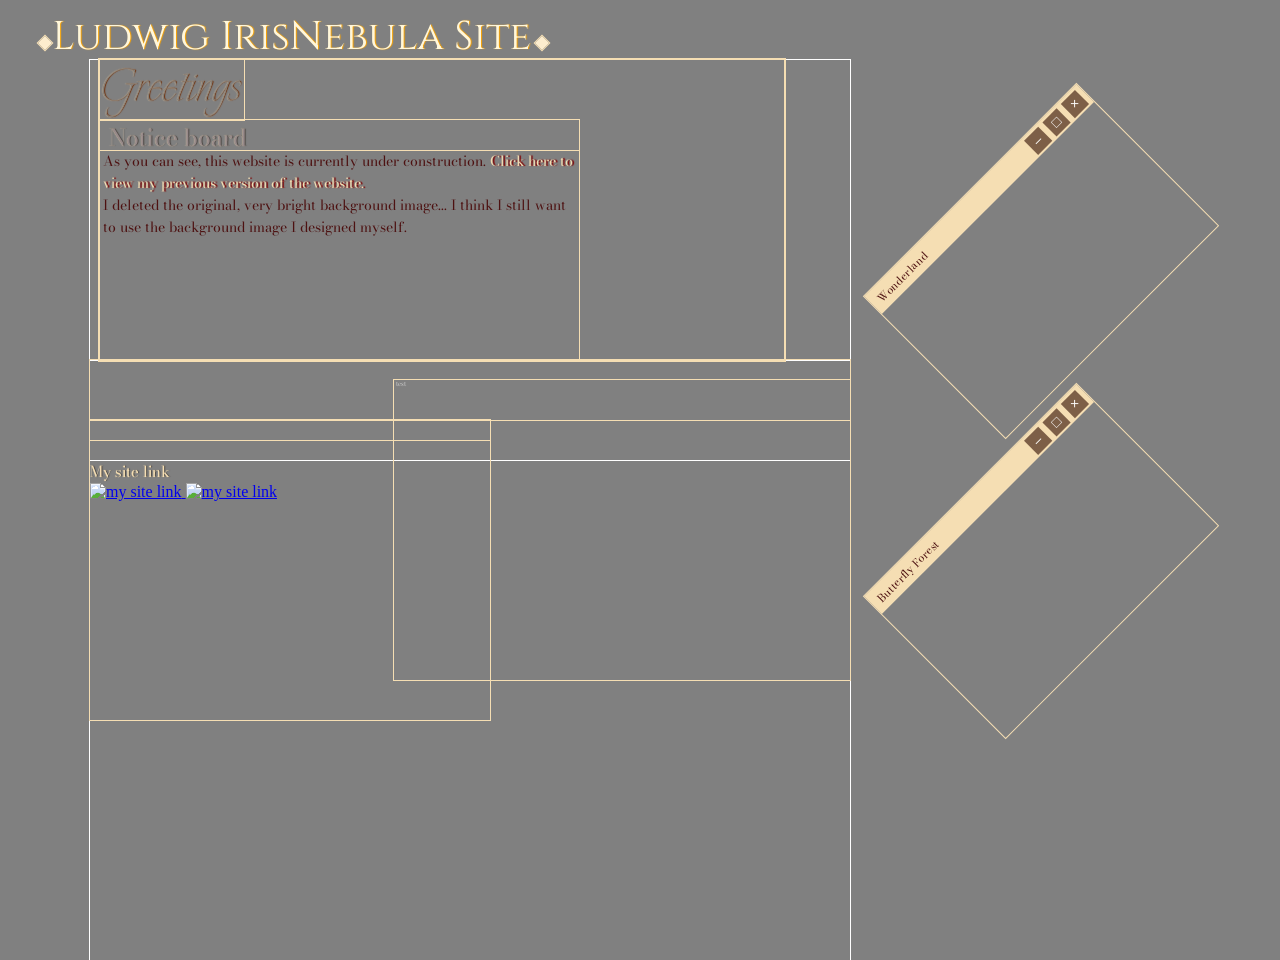
==== commit ea888e7f: "change a lot" ====
--- a/index.html
+++ b/index.html
@@ -3,32 +3,156 @@
   <head>
     <meta charset="UTF-8">
     <meta name="viewport" content="width=device-width, initial-scale=1.0">
-    <link rel="icon" href="Picture/ClassicalPainting/Portrait of a boy, 1483, Piero della Francesca.jpg" type="image/jpg">
-    <title>Ludwig Iris' Cage</title>
-    <link rel="stylesheet" href="Css/cage/Base.css">
-    <link rel="stylesheet" href="Css/cage/Box.css">
-    <link rel="stylesheet" href="Css/cage/Text.css">
+    <title>Distant Star - V380 Cephei</title>
+    <!-- <title>Ludwig Iris's Website</title> -->
+    <!-- <title>Golden Leaf</title> -->
     <link rel="stylesheet" href="Css/fonts.css">
+    <link rel="stylesheet" href="Css/DurablePage/base.css">
+    <link rel="stylesheet" href="Css/DurablePage/higher-place.css">
+    <link rel="stylesheet" href="Css/DurablePage/center-place.css">
+    <link rel="stylesheet" href="Css/DurablePage/top-place.css">
+    <link rel="stylesheet" href="Css/DurablePage/text.css">
 
-</head>
+    <link rel="stylesheet" href="Css/DurablePage/Small-items/character.css">
+    <link rel="stylesheet" href="Css/DurablePage/Small-items/my-site-links.css">
+
+    <link rel="stylesheet" href="Css/DurablePage/draggable-window/main.css">
+
+    <!-- font -->
+      <link rel="preconnect" href="https://fonts.googleapis.com">
+      <link rel="preconnect" href="https://fonts.gstatic.com" crossorigin>
+      <link href="https://fonts.googleapis.com/css2?family=Bodoni+Moda:ital,opsz,wght@0,6..96,400..900;1,6..96,400..900&display=swap" rel="stylesheet">
+  
+      <link rel="preconnect" href="https://fonts.googleapis.com">
+      <link rel="preconnect" href="https://fonts.gstatic.com" crossorigin>
+      <link href="https://fonts.googleapis.com/css2?family=Cinzel:wght@400..900&family=Explora&display=swap" rel="stylesheet">
+
+      <link rel="preconnect" href="https://fonts.googleapis.com">
+      <link rel="preconnect" href="https://fonts.gstatic.com" crossorigin>
+      <link href="https://fonts.googleapis.com/css2?family=Explora&display=swap" rel="stylesheet">
+    </head>
 <body>
-<div id="cage">
+<div id="base">
+
+<!-- Background Photo by <a href="https://unsplash.com/@tusharranjan_?utm_source=unsplash&utm_medium=referral&utm_content=creditCopyText">Tushar Ranjan Seth</a> on <a href="https://unsplash.com/photos/a-bunch-of-tall-grass-blowing-in-the-wind-0-hpUrMdjVY?utm_source=unsplash&utm_medium=referral&utm_content=creditCopyText">Unsplash</a> -->
 
 
+<!-- amorphous -->
+<div id="kris-battle"></div>
+
+
+
+
+
+
+<div id="top-place">
+  <div id="left-side-box-inside-TP-LSTP">
+    <div id="pattern-decorate" style="left: 485px; top: 28px; background-color: rgb(253, 237, 206);"></div>
+    <div id="pattern-decorate" style="left: -12px; top: 28px; background-color: rgb(253, 237, 206);"></div>
+    <div id="title-inside-LSTP">Ludwig IrisNebula Site</div>
+  </div>
+</div>
 <div id="higher-place">
-  <div id="title-I">Cage</div>
-  <div id="Box-I-higherPlace">
-    <a href="cage.html" id="link-I">Enter</div>
+  <!-- <div id="box-for-angel-painting">
+    <div id="angel-painting"></div>
+  </div> -->
+  <!-- <div id="right-side-box-RB">
+    Sands of Time
+    <div id="my-desktop-picture-2025-1"></div>
+    <div id="attribution-for-my-desktop-picture-2025-1">My deskotp picture from 2025.1</div>
+  </div> -->
+  <div id="left-side-box-LB">
+    <div id="the-box-inside-LB-LBLB">
+      <div id="title-inside-LBLB">Greetings</div>
+    </div>
+    <div id="notice-board-box-inside-LB-NBLB">
+      <div id="higher-place-box-inside-NBLB-HPNBLB">
+        <div id="common-gray-title-s15" style="font-size: 23px; margin-left: 9px;color: rgb(151, 138, 138);">Notice board</div>
+      </div>
+      <div id="common-white-text-s11" style="top: 30px; font-size: 14px;">
+        As you can see, this website is currently under construction.
+        <a href="./outdoor.html" id="common-wheat-link-text">Click here to view my previous version of the website.</a>
+        <br>I deleted the original, very bright background image... I think I still want to use the background image I designed myself.
+        
+      </div>
+    </div>
+    <!-- Button - into my computer -->
   </div>
 </div>
 <div id="center-place">
-
+  <div id="top-box-inside-CP-TBCP"></div>
+  <div id="left-side-box-inside-CP-LSCP">
+    <div id="common-top-box" style="height: 20px;">
+      <!-- <div id="common-gray-title-s15">TODO</div> -->
+    </div>
+    <div id="todo-box-inside-LSCP">
+      <!-- <div id="title-for-todo-box-s8">
+        "Ludwig's Mysterious World" Fabric MC1.21.11
+      </div>
+      <div id="text-for-todo-box-s6">
+        Drawing texture <br>
+        Golden Leaf <br>
+        tooltip <br>
+        Starry Night Sea <br>
+        weird talking crystal <br>
+        model acaleph <br>
+        TODOs in IntelliJ and Obsidian <br>
+        May, version 1,
+        Minimum 170 items <br>
+        tell Lispro(or just put it in somewhere)
+      </div>
+      <div id="title-for-todo-box-s8">
+        Website
+      </div>
+      <div id="text-for-todo-box-s6">
+        Complete this new page
+      </div> -->
+      
+    </div>
+  </div>
+  <div id="right-side-box-inside-CP-RSCP">
+    <div id="text-for-todo-box-s6">test</div>
+    <!-- Dream Gear -->
+  </div>
+  <!-- My site links -->
+  <div id="my-site-links">
+    <div id="common-gray-title-s15" style="color: wheat;">My site link</div>
+    <a href="https://irisnebulaintheclock.neocities.org/" target="_blank">
+      <img src="https://irisnebulaintheclock.neocities.org/Picture/MySiteIconOrSomething/LudwigIrisNebula.png" alt="my site link">
+    </a>
+    <a href="https://irisnebulaintheclock.neocities.org/" target="_blank">
+      <img src="https://irisnebulaintheclock.neocities.org/Picture/MySiteIconOrSomething/LudwigIrisNebulaSide.png" alt="my site link">
+    </a>
+  </div>
 </div>
 <div id="valley-bottom">
 
 </div>
 
 
+<!-- Window -->
+<div class="window">
+  <div class="title-bar">
+    <div id="common-white-text-s11">Wonderland</div>
+    <div class="buttons">
+      <button onclick="minimize(this)">–</button>
+      <button onclick="maximize(this)">□</button>
+      <button onclick="closeWin(this)">×</button>
+    </div>
+  </div>
 </div>
+<div class="window" style="top: 400px;">
+  <div class="title-bar">
+    <div id="common-white-text-s11">Butterfly Forest</div>
+    <div class="buttons">
+      <button onclick="minimize(this)">–</button>
+      <button onclick="maximize(this)">□</button>
+      <button onclick="closeWin(this)">×</button>
+    </div>
+  </div>
+</div>
+
+</div>
+<script src="Script/draggable-window.js"></script>
 </body>
 </html>
--- a/Css/fonts.css
+++ b/Css/fonts.css
@@ -2,29 +2,4 @@
 @import url('https://fonts.googleapis.com/css2?family=Playfair+Display:ital,wght@0,400..900;1,400..900&display=swap');
 @import url('https://fonts.googleapis.com/css2?family=Bebas+Neue&display=swap');
 @import url('https://fonts.googleapis.com/css2?family=Cinzel:wght@400..900&display=swap');
-@import url('https://fonts.googleapis.com/css2?family=Bodoni+Moda:ital,opsz,wght@0,6..96,400..900;1,6..96,400..900&display=swap');
-
-p{
-    font-family:'Lucida Sans', 'Lucida Sans Regular', 'Lucida Grande', 'Lucida Sans Unicode', Geneva, Verdana, sans-serif;
-    color: rgb(109, 127, 116);
-    text-align: center;
-    text-shadow: 1px 1px 2px rgb(83, 11, 119), 0 0 25px rgb(100, 22, 66), 0 0 5px rgb(65, 65, 65);
-}
-
-a:link { 
-    color: rgb(113, 125, 113);
-    text-decoration: none;
-}
-a:hover {
-    color: rgb(104, 128, 143);
-    text-decoration: none;
-}
-
-
-#diamond-content {
-    /* transform: rotate(-45deg); */
-    font-size: 10px;
-    color: rgb(255, 255, 255);
-    font-family: 'Cinzel', serif;
-    text-align: center;
-}+@import url('https://fonts.googleapis.com/css2?family=Bodoni+Moda:ital,opsz,wght@0,6..96,400..900;1,6..96,400..900&display=swap');
--- a/Css/DurablePage/base.css
+++ b/Css/DurablePage/base.css
@@ -0,0 +1,65 @@
+body{
+    background-color: gray;
+    /* background-image: url("../../Picture/OtherBackground/tushar-ranjan-seth-0-hpUrMdjVY-unsplash.jpg"); */
+    /* background-image: url("../../Picture/MyPainting/"); */
+    
+    background-repeat: no-repeat;
+    background-position: top left;
+    image-rendering: pixelated;
+    background-size: 160% auto;
+    /* background-attachment: fixed; */
+    image-rendering: -moz-crisp-edges; 
+    image-rendering: crisp-edges;
+    height: auto;
+    margin: 0;
+    display: flex;
+    justify-content: center;
+}
+#base{
+    position: absolute;
+    left: 90px;
+    margin-top: 60px;
+
+    width: 760px;
+    height: 400px;
+    outline: 1px solid rgb(255, 255, 255);
+}
+
+#top-place{
+    height: 0%;
+    width: 220%;
+    top: -50px;
+    left: -5%;
+    position: absolute;
+    /* outline: 1px solid wheat; */
+}
+#higher-place{
+    height: 300px;
+    width: 100%;
+    top: 0px;
+    position: absolute;
+    outline: 1px solid white;
+}
+#center-place{
+    height: 600px;
+    width: 100%;
+    top: 300px;
+    position: absolute;
+    outline: 1px solid white;
+}
+
+#common-top-box{
+    position: relative;
+    height: 10%;
+    width: 100%;
+    top: 0px;
+    left: 0px;
+    outline: 1px solid wheat;
+}
+#pattern-decorate{
+    outline: 1px solid wheat;
+    height: 10px;
+    width: 10px;
+    position: absolute;
+    transform: rotate(-45deg);
+}
--- a/Css/DurablePage/higher-place.css
+++ b/Css/DurablePage/higher-place.css
@@ -0,0 +1,99 @@
+#right-side-box-RB{
+    position: absolute;
+    right: 0px;
+    top: 0px;
+    width: 100px;
+    height: 100%;
+    outline: 1px solid wheat;
+}
+
+#my-desktop-picture-2025-1{
+    background-image: url("../../Picture/MyDesktop/屏幕截图\ 2025-01-01\ 160407.png");
+    background-repeat: no-repeat;
+    image-rendering: pixelated;
+    background-size: 100% auto;
+    image-rendering: -moz-crisp-edges; 
+    image-rendering: crisp-edges;
+    right: 0px;
+    top: 0px;
+    position: absolute;
+    width: 100%;
+    height: 64.2%;
+}
+#attribution-for-my-desktop-picture-2025-1{
+    font-size: 4px;
+    text-align: right;
+    right: 0px;
+    top: 187px;
+    position: absolute;
+    color: rgb(137, 122, 87);
+    font-family: 'Playfair Display', cursive;
+    text-shadow: 0px 0px 2px rgb(255, 255, 255), 1px 1px 1px rgb(220, 183, 158), 1px 1px 1px rgb(218, 121, 10);
+}
+
+#left-side-box-LB{
+    position: absolute;
+    top: 0px;
+    left: 10px;
+    height: 100%;
+    width: 90%;
+    outline: 2px solid wheat;
+}
+#the-box-inside-LB-LBLB{
+    position: absolute;
+    top: 0px;
+    left: 0px;
+    height: 20%;
+    width: 21%;
+    outline: 1px solid wheat;
+}
+#title-inside-LBLB{
+    position: absolute;
+    top: -9px;
+    font-family: "Explora", serif;
+    font-size: 58px;
+    color: rgb(133, 126, 119);
+    text-shadow: 1px 0px 1px rgb(104, 41, 5), 0px 0px 1px wheat;
+}
+#notice-board-box-inside-LB-NBLB{
+    outline: 1px solid wheat;
+    position: absolute;
+    bottom: 0px;
+    left: 0px;
+    height: 80%;
+    width: 70%;
+    margin-top: 25px;
+}
+#higher-place-box-inside-NBLB-HPNBLB{
+    outline: 1px solid wheat;
+    position: absolute;
+    top: 0px;
+    left: 0px;
+    width: 100%;
+    height: 30px;
+}
+
+
+#box-for-angel-painting{
+    width: 158px;
+    height: 117px;
+    position: absolute;
+    top: 182px;
+    left: 520px;
+}
+#angel-painting{
+    background-image: url("../../Picture/MyPainting/angel-26-4.png");
+    background-repeat: no-repeat;
+    image-rendering: pixelated;
+    background-size: 100% auto;
+    image-rendering: -moz-crisp-edges; 
+    image-rendering: crisp-edges;
+    width: 100%;
+    height: 100%;
+}
+#attribution-for-angel-painting{
+    font-size: 4px;
+    text-align: left;
+    color: rgb(211, 136, 55);
+    font-family: 'Playfair Display', cursive;
+}
--- a/Css/DurablePage/center-place.css
+++ b/Css/DurablePage/center-place.css
@@ -0,0 +1,32 @@
+#top-box-inside-CP-TBCP{
+    position: relative;
+    top: 0px;
+    left: 0px;
+    height: 60px;
+    width: 100%;
+    outline: 1px solid wheat;
+}
+#left-side-box-inside-CP-LSCP{
+    position: relative;
+    outline: 1px solid wheat;
+    top: 0px;
+    left: 0px;
+    height: 300px;
+    width: 400px;
+}
+#todo-box-inside-LSCP{
+    position: relative;
+    width: 100%;
+    height: calc(100% - 20px);
+    /* outline: 1px solid gray; */
+    /* overflow:scroll */
+}
+
+#right-side-box-inside-CP-RSCP{
+    position: absolute;
+    top: 20px;
+    right: 0px;
+    height: 300px;
+    width: 60%;
+    outline: 1px solid wheat;
+}
--- a/Css/DurablePage/top-place.css
+++ b/Css/DurablePage/top-place.css
@@ -0,0 +1,13 @@
+#left-side-box-inside-TP-LSTP{
+    height: 100%;
+    width: 900px;
+    position: relative;
+    /* outline: 1px solid wheat; */
+}
+#title-inside-LSTP{
+    /* font-family: "Explora", serif; */
+    font-family:'Cinzel', serif;
+    font-size: 40px;
+    color: rgb(255, 247, 219);
+    text-shadow: 1px 0px 1px rgb(255, 166, 0);
+}
--- a/Css/DurablePage/text.css
+++ b/Css/DurablePage/text.css
@@ -0,0 +1,45 @@
+#common-gray-title-s15{
+    font-family: 'Bodoni Moda', serif;
+    font-size: 15px;
+    color: rgb(134, 134, 134);
+    text-shadow: 1px 0px 1px rgb(71, 67, 64), 0px 0px 1px wheat;
+}
+#common-white-text-s11{
+    left: 3px;
+    position: relative;
+    font-family: 'Bodoni Moda', serif;
+    font-size: 11px;
+    color: rgb(77, 17, 17);
+}
+#common-wheat-link-text{
+    color: wheat; 
+    text-decoration: none;
+    text-shadow: 2px 0px 1px maroon;
+}
+#common-wheat-link-text:hover{
+    text-shadow: 1px 0px 1px maroon;
+}
+
+#title-for-todo-box-s10{
+    font-family: 'Playfair Display', cursive;
+    color: rgb(225, 223, 255);
+    left: 2px;
+    position: relative;
+    font-size: 10px;
+    text-shadow: 1px 1px 2px rgb(39, 106, 18), 0 0 25px rgb(22, 97, 100), 0 0 5px rgb(65, 65, 65);
+}
+#title-for-todo-box-s8{
+    font-family: 'Playfair Display', cursive;
+    color: rgb(255, 186, 108);
+    left: 2px;
+    position: relative;
+    font-size: 8px;
+    text-shadow: 1px 1px 2px rgb(158, 105, 31), 0 0 25px rgb(88, 100, 22), 0 0 5px rgb(57, 5, 5);
+}
+#text-for-todo-box-s6{
+    font-size: 6px;
+    left: 2px;
+    position: relative;
+    color: rgb(208, 208, 208);
+    font-family: 'Playfair Display', cursive;
+}
--- a/Css/DurablePage/Small-items/character.css
+++ b/Css/DurablePage/Small-items/character.css
@@ -0,0 +1,9 @@
+#kris-battle{
+    background-image: url("../../../Picture/Games/deltarune/kris-battle.gif");
+    position: absolute;
+    background-size: contain;
+    top: 300px;
+    left: 10px;
+    height: 60px;
+    width: 56px;
+}
--- a/Css/DurablePage/Small-items/my-site-links.css
+++ b/Css/DurablePage/Small-items/my-site-links.css
@@ -0,0 +1,7 @@
+#my-site-links{
+    position: absolute;
+    background-size: contain;
+    top: 100px;
+    left: 0px;
+    height: 90px;
+}
--- a/Css/DurablePage/draggable-window/main.css
+++ b/Css/DurablePage/draggable-window/main.css
@@ -0,0 +1,37 @@
+.window {
+    position: absolute;
+    top: 100px;
+    left: 800px;
+    width: 300px;
+    height: 200px;
+
+    /* background: rgba(0,0,0,0.8); */
+    /* color: white; */
+
+    border: 1px solid wheat;
+    transform: rotate(-45deg);
+}
+.title-bar {
+    height: 25px;
+    background: wheat;
+
+    display: flex;
+    justify-content: space-between;
+    align-items: center;
+
+    cursor: move;
+    padding: 0 5px;
+}
+.buttons button {
+    width: 20px;
+    height: 20px;
+    margin-left: 2px;
+
+    background: #7d5f47;
+    color: white;
+    border: none;
+    cursor: pointer;
+}
+.content {
+    padding: 0px;
+}
